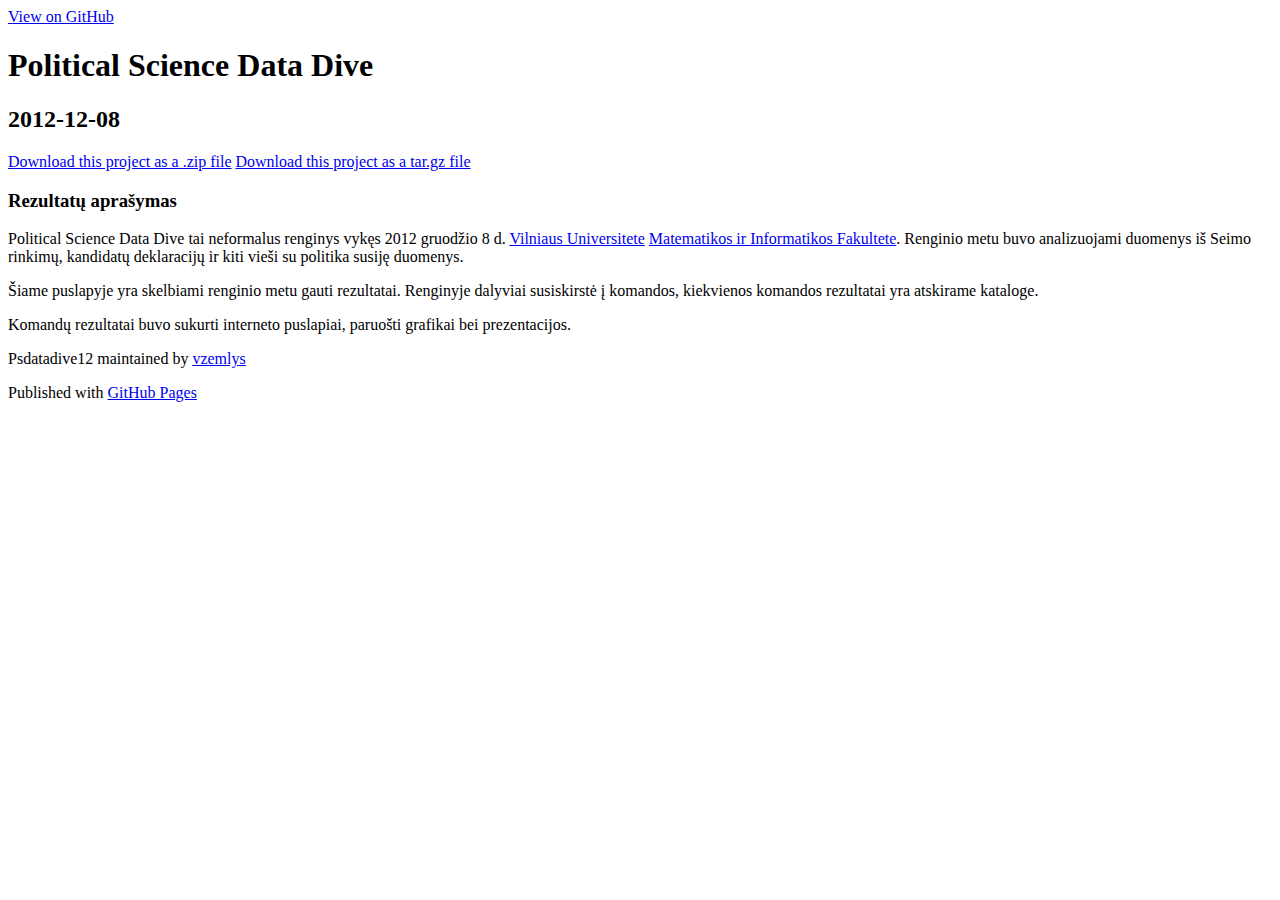
==== index.html @ fc87fc78 "Add google analytics tracking" ====
<!DOCTYPE html>
<html>

  <head>
    <meta charset='utf-8' />
    <meta http-equiv="X-UA-Compatible" content="chrome=1" />
    <meta name="description" content="Psdatadive12 : Political Science Data Dive 2012-12-08 results" />

    <link rel="stylesheet" type="text/css" media="screen" href="stylesheets/stylesheet.css">

    <title>Psdatadive12</title>
  </head>

  <body>

    <!-- HEADER -->
    <div id="header_wrap" class="outer">
        <header class="inner">
          <a id="forkme_banner" href="https://github.com/vzemlys/psdatadive12">View on GitHub</a>

          <h1 id="project_title">Political Science Data Dive </h1>
          <h2 id="project_tagline">2012-12-08</h2>

            <section id="downloads">
              <a class="zip_download_link" href="https://github.com/vzemlys/psdatadive12/zipball/master">Download this project as a .zip file</a>
              <a class="tar_download_link" href="https://github.com/vzemlys/psdatadive12/tarball/master">Download this project as a tar.gz file</a>
            </section>
        </header>
    </div>

    <!-- MAIN CONTENT -->
    <div id="main_content_wrap" class="outer">
      <section id="main_content" class="inner">
        <h3>Rezultatų aprašymas</h3>

<p>Political Science Data Dive tai neformalus renginys vykęs 2012 gruodžio 8 d. <a href="http://www.vu.lt">Vilniaus Universitete</a> <a href="http://www.mif.vu.lt">Matematikos ir Informatikos Fakultete</a>. Renginio metu buvo analizuojami duomenys iš Seimo rinkimų, kandidatų deklaracijų ir kiti vieši su politika susiję duomenys.</p>
<p>Šiame puslapyje yra skelbiami renginio metu gauti rezultatai. Renginyje dalyviai susiskirstė į komandos, kiekvienos komandos rezultatai yra atskirame kataloge.</p>
<p>Komandų rezultatai buvo sukurti interneto puslapiai, paruošti grafikai bei prezentacijos.</p>

      </section>
    </div>

    <!-- FOOTER  -->
    <div id="footer_wrap" class="outer">
      <footer class="inner">
        <p class="copyright">Psdatadive12 maintained by <a href="https://github.com/vzemlys">vzemlys</a></p>
        <p>Published with <a href="http://pages.github.com">GitHub Pages</a></p>
      </footer>
    </div>

    

</body>
<script type="text/javascript">

  var _gaq = _gaq || [];
  _gaq.push(['_setAccount', 'UA-31889881-3']);
  _gaq.push(['_trackPageview']);

  (function() {
    var ga = document.createElement('script'); ga.type = 'text/javascript'; ga.async = true;
    ga.src = ('https:' == document.location.protocol ? 'https://ssl' : 'http://www') + '.google-analytics.com/ga.js';
    var s = document.getElementsByTagName('script')[0]; s.parentNode.insertBefore(ga, s);
  })();

</script>

</html>
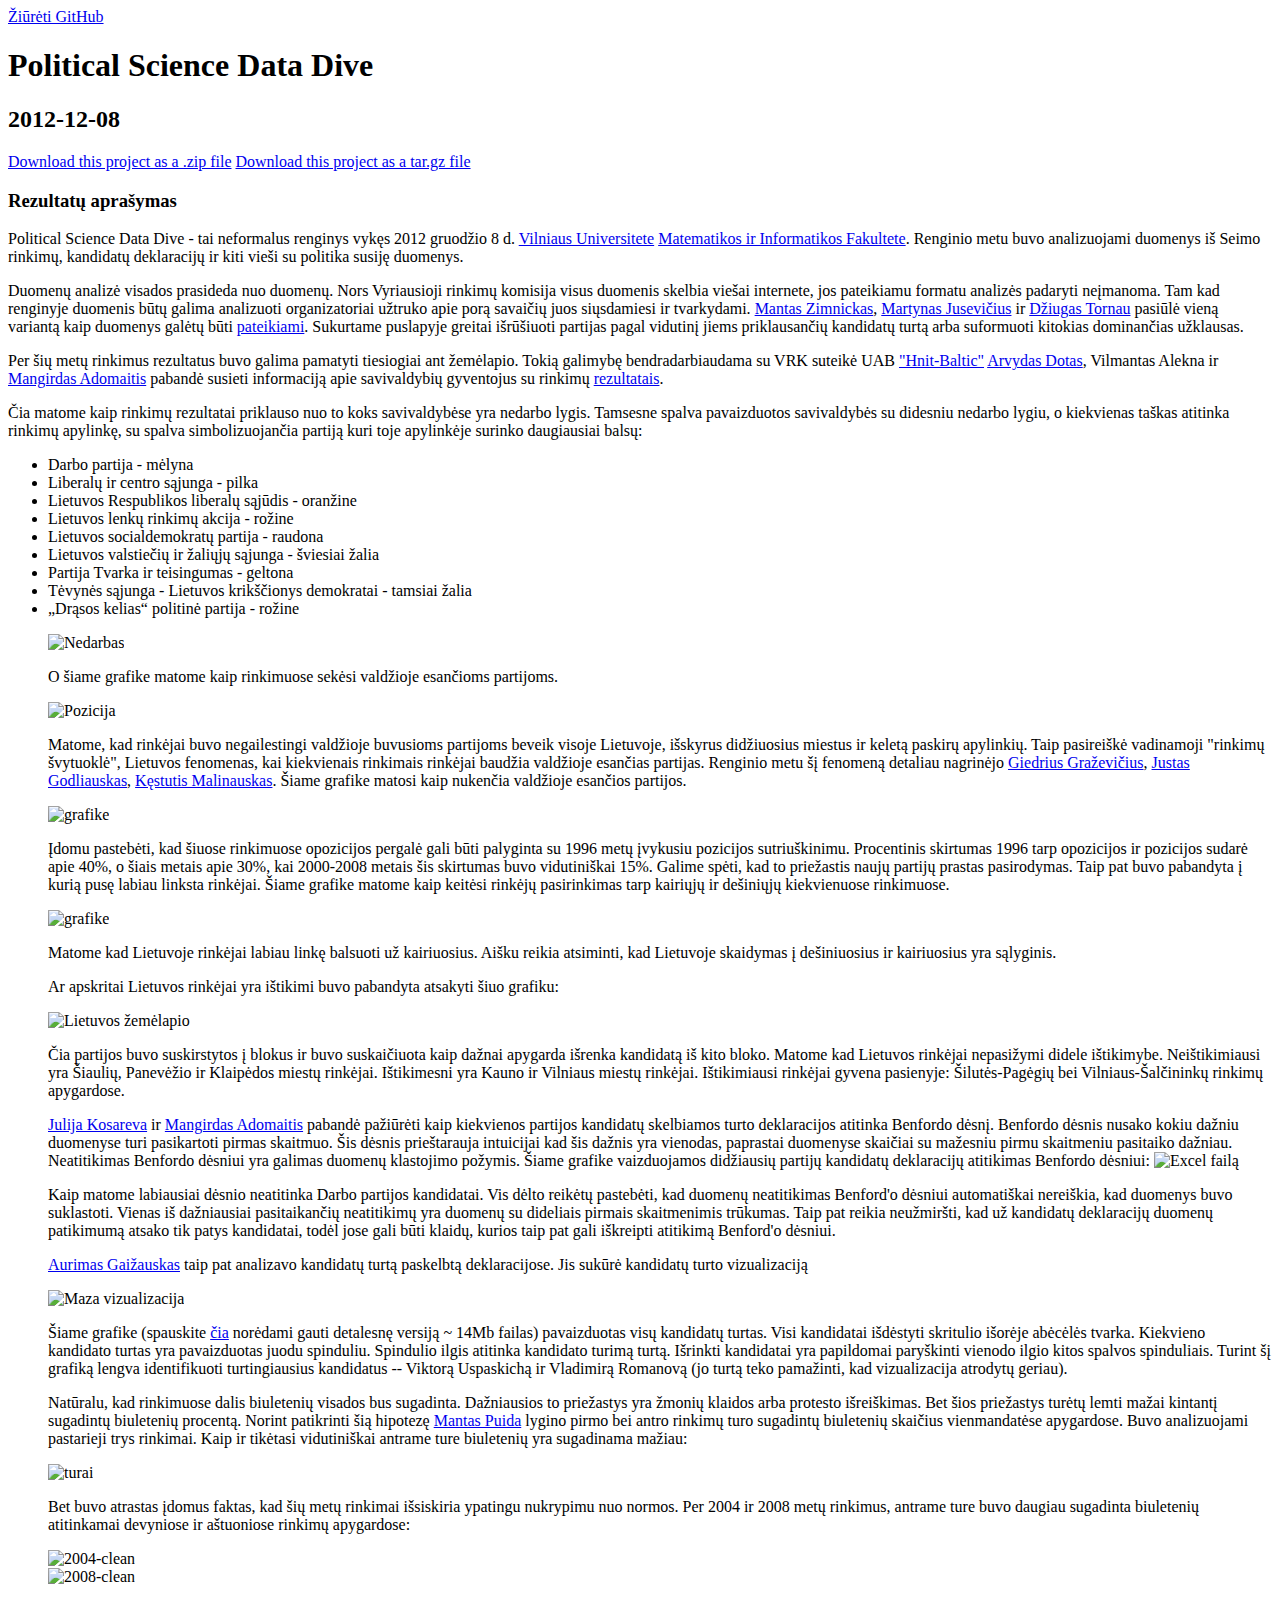
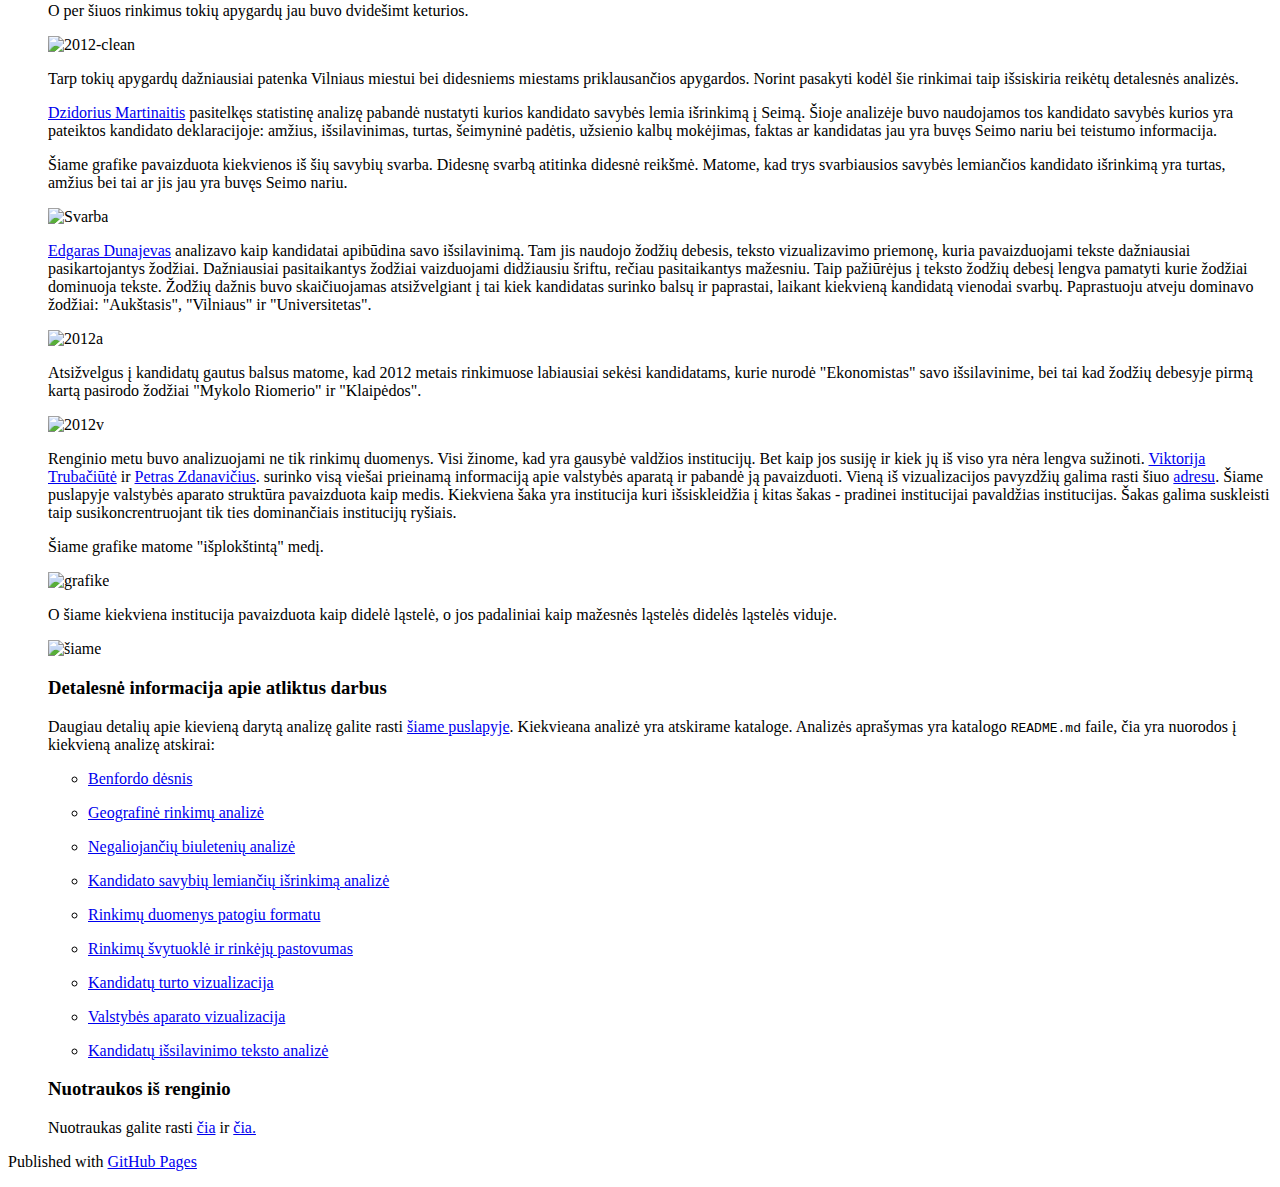
==== commit a63f4be3: "Fix link" ====
--- a/index.html
+++ b/index.html
@@ -1,67 +1,278 @@
-<!DOCTYPE html>
-<html>
-
-  <head>
-    <meta charset='utf-8' />
-    <meta http-equiv="X-UA-Compatible" content="chrome=1" />
-    <meta name="description" content="Psdatadive12 : Political Science Data Dive 2012-12-08 results" />
-
-    <link rel="stylesheet" type="text/css" media="screen" href="stylesheets/stylesheet.css">
-
-    <title>Psdatadive12</title>
-  </head>
+<!DOCTYPE html> <html>
+
+  <head> <meta charset='utf-8' /> <meta http-equiv="X-UA-Compatible"
+      content="chrome=1" /> <meta name="description" content="Psdatadive12 :
+      Political Science Data Dive 2012-12-08 results" />
+
+    <link rel="stylesheet" type="text/css" media="screen"
+    href="stylesheets/stylesheet.css">
+
+    <title>Psdatadive12</title> </head>
 
   <body>
 
-    <!-- HEADER -->
-    <div id="header_wrap" class="outer">
-        <header class="inner">
-          <a id="forkme_banner" href="https://github.com/vzemlys/psdatadive12">View on GitHub</a>
-
-          <h1 id="project_title">Political Science Data Dive </h1>
-          <h2 id="project_tagline">2012-12-08</h2>
-
-            <section id="downloads">
-              <a class="zip_download_link" href="https://github.com/vzemlys/psdatadive12/zipball/master">Download this project as a .zip file</a>
-              <a class="tar_download_link" href="https://github.com/vzemlys/psdatadive12/tarball/master">Download this project as a tar.gz file</a>
-            </section>
-        </header>
-    </div>
-
-    <!-- MAIN CONTENT -->
-    <div id="main_content_wrap" class="outer">
-      <section id="main_content" class="inner">
-        <h3>Rezultatų aprašymas</h3>
-
-<p>Political Science Data Dive tai neformalus renginys vykęs 2012 gruodžio 8 d. <a href="http://www.vu.lt">Vilniaus Universitete</a> <a href="http://www.mif.vu.lt">Matematikos ir Informatikos Fakultete</a>. Renginio metu buvo analizuojami duomenys iš Seimo rinkimų, kandidatų deklaracijų ir kiti vieši su politika susiję duomenys.</p>
-<p>Šiame puslapyje yra skelbiami renginio metu gauti rezultatai. Renginyje dalyviai susiskirstė į komandos, kiekvienos komandos rezultatai yra atskirame kataloge.</p>
-<p>Komandų rezultatai buvo sukurti interneto puslapiai, paruošti grafikai bei prezentacijos.</p>
-
-      </section>
-    </div>
-
-    <!-- FOOTER  -->
-    <div id="footer_wrap" class="outer">
-      <footer class="inner">
-        <p class="copyright">Psdatadive12 maintained by <a href="https://github.com/vzemlys">vzemlys</a></p>
-        <p>Published with <a href="http://pages.github.com">GitHub Pages</a></p>
-      </footer>
-    </div>
+    <!-- HEADER --> <div id="header_wrap" class="outer"> <header class="inner">
+	<a id="forkme_banner"
+	    href="https://github.com/vzemlys/psdatadive12">Žiūrėti GitHub</a>
+
+	  <h1 id="project_title">Political Science Data Dive </h1> <h2
+	      id="project_tagline">2012-12-08</h2>
+
+	    <section id="downloads"> <a class="zip_download_link"
+		href="https://github.com/vzemlys/psdatadive12/zipball/master">Download
+		this project as a .zip file</a> <a class="tar_download_link"
+		href="https://github.com/vzemlys/psdatadive12/tarball/master">Download
+		this project as a tar.gz file</a> </section>
+	</header> </div>
+
+    <!-- MAIN CONTENT --> <div id="main_content_wrap" class="outer"> <section
+	id="main_content" class="inner"> <h3>Rezultatų aprašymas</h3>
+<p>Political Science Data Dive - tai neformalus renginys vykęs 2012 gruodžio 8
+d. <a href="http://www.vu.lt">Vilniaus Universitete</a> <a
+    href="http://www.mif.vu.lt">Matematikos ir Informatikos Fakultete</a>.
+Renginio metu buvo analizuojami duomenys iš Seimo rinkimų, kandidatų deklaracijų
+ir kiti vieši su politika susiję duomenys.</p> 
+
+<p>Duomenų analizė visados
+prasideda nuo duomenų. Nors Vyriausioji rinkimų komisija visus duomenis skelbia
+viešai internete, jos pateikiamu formatu analizės padaryti neįmanoma. Tam kad
+renginyje duomenis būtų galima analizuoti organizatoriai užtruko apie porą
+savaičių juos siųsdamiesi ir tvarkydami. <a
+    href="http://www.linkedin.com/pub/mantas-zimnickas/7/a23/21a">Mantas
+    Zimnickas</a>, <a
+    href="http://www.linkedin.com/profile/view?id=7084079&amp;locale=en_US&amp;trk=tyah2">Martynas
+    Jusevičius</a> ir <a
+    href="http://www.linkedin.com/profile/view?id=22489224&amp;authType=NAME_SEARCH&amp;authToken=CsZP&amp;locale=en_US&amp;srchid=cda1f5b3-9ffa-4abd-9e24-1cab0cd4067d-0&amp;srchindex=1&amp;srchtotal=1&amp;goback=%2Efps_PBCK_D%C5%BEiugas+Tornau_*1_*1_*1_*1_*1_*1_*2_*1_Y_*1_*1_*1_false_1_R_*1_*51_*1_*51_true_*2_*2_*2_*2_*2_*2_*2_*2_*2_*2_*2_*2_*2_*2_*2_*2_*2_*2_*2_*2_*2&amp;pvs=ps&amp;trk=pp_profile_name_link">Džiugas
+    Tornau</a> pasiūlė vieną variantą kaip duomenys galėtų būti <a
+    href="http://dydra.com/graphity/lithuanian-politics">pateikiami</a>.
+Sukurtame puslapyje greitai išrūšiuoti partijas pagal vidutinį
+jiems priklausančių kandidatų turtą arba suformuoti kitokias dominančias
+užklausas.</p>
+
+<p>Per šių metų rinkimus rezultatus buvo galima pamatyti tiesiogiai ant
+žemėlapio. Tokią galimybę bendradarbiaudama su VRK suteikė UAB <a
+    href="http://www.hnit-baltic.lt/">&quot;Hnit-Baltic&quot;</a> <a
+    href="http://www.linkedin.com/profile/view?id=8829220&amp;authType=NAME_SEARCH&amp;authToken=uxyl&amp;locale=en_US&amp;srchid=03a6068e-9582-4de1-a216-863c7b4d28c3-0&amp;srchindex=1&amp;srchtotal=1&amp;goback=%2Efps_PBCK_arvydas+dotas_*1_*1_*1_*1_*1_*1_*2_*1_Y_*1_*1_*1_false_1_R_*1_*51_*1_*51_true_*2_*2_*2_*2_*2_*2_*2_*2_*2_*2_*2_*2_*2_*2_*2_*2_*2_*2_*2_*2_*2&amp;pvs=ps&amp;trk=pp_profile_name_link">Arvydas
+    Dotas</a>, Vilmantas Alekna ir <a
+    href="https://plus.google.com/104555059331096125594/posts">Mangirdas
+    Adomaitis</a> pabandė susieti informaciją apie savivaldybių gyventojus su
+rinkimų <a
+    href="http://vrk.maps.arcgis.com/home/webmap/viewer.html?webmap=978e3a37e1374b6c95f0bb9f2c21aa73">rezultatais</a>.</p>
+<p>Čia matome kaip rinkimų rezultatai priklauso nuo to koks savivaldybėse yra
+nedarbo lygis. Tamsesne spalva pavaizduotos savivaldybės su didesniu nedarbo
+lygiu, o kiekvienas taškas atitinka rinkimų apylinkę, su spalva simbolizuojančia
+partiją kuri toje apylinkėje surinko daugiausiai balsų:</p>
+
+<p><ul>
+    <li> Darbo partija - mėlyna</li>
+    <li> Liberalų ir centro sąjunga - pilka </li>
+    <li> Lietuvos Respublikos liberalų sąjūdis - oranžine</li>
+    <li> Lietuvos lenkų rinkimų akcija - rožine</li>
+    <li> Lietuvos socialdemokratų partija - raudona </li>
+    <li> Lietuvos valstiečių ir žaliųjų sąjunga - šviesiai žalia</li>
+    <li> Partija Tvarka ir teisingumas - geltona</li>
+    <li> Tėvynės sąjunga - Lietuvos krikščionys demokratai - tamsiai žalia </li>
+    <li> „Drąsos kelias“ politinė partija - rožine</li>
+</p>
+
+
+<div class="figure">
+    <img
+    src="https://github.com/vzemlys/psdatadive12/raw/master/Geo/Nedarbas.png"
+    alt="Nedarbas" /></div> <p>O šiame grafike matome kaip rinkimuose sekėsi
+valdžioje esančioms partijoms.</p> <div class="figure"> <img
+    src="https://github.com/vzemlys/psdatadive12/raw/master/Geo/Pozicija.png"
+    alt="Pozicija" /></div> <p>Matome, kad rinkėjai buvo negailestingi valdžioje
+buvusioms partijoms beveik visoje Lietuvoje, išskyrus didžiuosius miestus ir
+keletą paskirų apylinkių. Taip pasireiškė vadinamoji &quot;rinkimų
+švytuoklė&quot;, Lietuvos fenomenas, kai kiekvienais rinkimais rinkėjai baudžia
+valdžioje esančias partijas. Renginio metu šį fenomeną detaliau nagrinėjo <a
+    href="http://www.linkedin.com/profile/view?id=155808034&amp;authType=NAME_SEARCH&amp;authToken=uEiu&amp;locale=en_US&amp;srchid=b9a4405d-bc57-4800-84a8-2ba9a5a442e9-0&amp;srchindex=1&amp;srchtotal=1&amp;goback=%2Efps_PBCK_giedrius+gra%C5%BEevi%C4%8Dius_*1_*1_*1_*1_*1_*1_*2_*1_Y_*1_*1_*1_false_1_R_*1_*51_*1_*51_true_*2_*2_*2_*2_*2_*2_*2_*2_*2_*2_*2_*2_*2_*2_*2_*2_*2_*2_*2_*2_*2&amp;pvs=ps&amp;trk=pp_profile_name_link">Giedrius
+    Graževičius</a>, <a
+    href="https://www.linkedin.com/in/justasgodliauskas">Justas Godliauskas</a>,
+<a
+    href="http://www.linkedin.com/profile/view?id=12384701&amp;authType=NAME_SEARCH&amp;authToken=S1Vd&amp;locale=en_US&amp;srchid=9821a6d6-86b1-4896-b58f-3e870f1abe33-0&amp;srchindex=1&amp;srchtotal=1&amp;goback=%2Efps_PBCK_k%C4%99stutis+malinauskas_*1_*1_*1_*1_*1_*1_*2_*1_Y_*1_*1_*1_false_1_R_*1_*51_*1_*51_true_*2_*2_*2_*2_*2_*2_*2_*2_*2_*2_*2_*2_*2_*2_*2_*2_*2_*2_*2_*2_*2&amp;pvs=ps&amp;trk=pp_profile_name_link">Kęstutis
+    Malinauskas</a>. Šiame grafike matosi kaip nukenčia valdžioje esančios
+partijos.</p> <div class="figure"> <img
+    src="https://github.com/vzemlys/psdatadive12/raw/master/Svytuokle/balsavimas_uz_pozicija_opozicija.png"
+    alt="grafike" /></div> <p>Įdomu pastebėti, kad šiuose rinkimuose opozicijos
+pergalė gali būti palyginta su 1996 metų įvykusiu pozicijos sutriuškinimu.
+Procentinis skirtumas 1996 tarp opozicijos ir pozicijos sudarė apie 40%, o šiais
+metais apie 30%, kai 2000-2008 metais šis skirtumas buvo vidutiniškai 15%.
+Galime spėti, kad to priežastis naujų partijų prastas pasirodymas. Taip pat buvo
+pabandyta į kurią pusę labiau linksta rinkėjai. Šiame grafike matome kaip
+keitėsi rinkėjų pasirinkimas tarp kairiųjų ir dešiniųjų kiekvienuose
+rinkimuose.</p> <div class="figure"> <img
+    src="https://github.com/vzemlys/psdatadive12/raw/master/Svytuokle/svytuokle.jpg"
+    alt="grafike" /></div> <p>Matome kad Lietuvoje rinkėjai labiau linkę
+balsuoti už kairiuosius. Aišku reikia atsiminti, kad Lietuvoje skaidymas į
+dešiniuosius ir kairiuosius yra sąlyginis.</p> <p>Ar apskritai Lietuvos rinkėjai
+yra ištikimi buvo pabandyta atsakyti šiuo grafiku:</p> <p><img
+src="https://github.com/vzemlys/psdatadive12/raw/master/Svytuokle/rinkeju-istikimumas.png"
+alt="Lietuvos žemėlapio" /></p> <p>Čia partijos buvo suskirstytos į blokus ir
+buvo suskaičiuota kaip dažnai apygarda išrenka kandidatą iš kito bloko. Matome
+kad Lietuvos rinkėjai nepasižymi didele ištikimybe. Neištikimiausi yra Šiaulių,
+Panevėžio ir Klaipėdos miestų rinkėjai. Ištikimesni yra Kauno ir Vilniaus miestų
+rinkėjai. Ištikimiausi rinkėjai gyvena pasienyje: Šilutės-Pagėgių bei
+Vilniaus-Šalčininkų rinkimų apygardose.</p> 
+
+<p><a
+    href="http://www.linkedin.com/profile/view?id=49651719&amp;authType=NAME_SEARCH&amp;authToken=MgrQ&amp;locale=en_US&amp;srchid=a656338e-797f-4da0-be30-075e07581e23-0&amp;srchindex=1&amp;srchtotal=1&amp;goback=%2Efps_PBCK_julija+kosareva_*1_*1_*1_*1_*1_*1_*2_*1_Y_*1_*1_*1_false_1_R_*1_*51_*1_*51_true_*2_*2_*2_*2_*2_*2_*2_*2_*2_*2_*2_*2_*2_*2_*2_*2_*2_*2_*2_*2_*2&amp;pvs=ps&amp;trk=pp_profile_name_link">Julija
+    Kosareva</a> ir <a
+    href="https://plus.google.com/104555059331096125594/posts">Mangirdas
+    Adomaitis</a> pabandė pažiūrėti kaip kiekvienos partijos kandidatų
+skelbiamos turto deklaracijos atitinka Benfordo dėsnį. Benfordo dėsnis nusako
+kokiu dažniu duomenyse turi pasikartoti pirmas skaitmuo. Šis dėsnis prieštarauja
+intuicijai kad šis dažnis yra vienodas, paprastai duomenyse skaičiai su mažesniu
+pirmu skaitmeniu pasitaiko dažniau. Neatitikimas Benfordo dėsniui yra galimas
+duomenų klastojimo požymis. Šiame grafike vaizduojamos didžiausių partijų
+kandidatų deklaracijų atitikimas Benfordo dėsniui: <img
+src="https://github.com/vzemlys/psdatadive12/raw/master/Benford/TurtasBenford.jpg"
+alt="Excel failą" /></p> <p>Kaip matome labiausiai dėsnio neatitinka Darbo
+partijos kandidatai. Vis dėlto reikėtų pastebėti, kad duomenų neatitikimas
+Benford'o dėsniui automatiškai nereiškia, kad duomenys buvo suklastoti. Vienas
+iš dažniausiai pasitaikančių neatitikimų yra duomenų su dideliais pirmais
+skaitmenimis trūkumas. Taip pat reikia neužmiršti, kad už kandidatų deklaracijų
+duomenų patikimumą atsako tik patys kandidatai, todėl jose gali būti klaidų,
+kurios taip pat gali iškreipti atitikimą Benford'o dėsniui.</p> <p><a
+    href="http://www.linkedin.com/in/gaizauskas">Aurimas Gaižauskas</a> taip pat
+analizavo kandidatų turtą paskelbtą deklaracijose. Jis sukūrė kandidatų turto
+vizualizaciją</p> <div class="figure"> <img
+    src="https://github.com/vzemlys/psdatadive12/raw/master/Turtas/turtinis_kandidatu_pasiskirstymas.jpg"
+    alt="Maza vizualizacija" /></div> <p>Šiame grafike (spauskite <a
+    href="https://github.com/vzemlys/psdatadive12/raw/master/Turtas/turtinis_kandidatu_pasiskirstymas-didelis.jpg">čia</a>
+norėdami gauti detalesnę versiją ~ 14Mb failas) pavaizduotas visų kandidatų
+turtas. Visi kandidatai išdėstyti skritulio išorėje abėcėlės tvarka. Kiekvieno
+kandidato turtas yra pavaizduotas juodu spinduliu. Spindulio ilgis atitinka
+kandidato turimą turtą. Išrinkti kandidatai yra papildomai paryškinti vienodo
+ilgio kitos spalvos spinduliais. Turint šį grafiką lengva identifikuoti
+turtingiausius kandidatus -- Viktorą Uspaskichą ir Vladimirą Romanovą (jo turtą
+teko pamažinti, kad vizualizacija atrodytų geriau).</p>
+
+<p>Natūralu, kad
+rinkimuose dalis biuletenių visados bus sugadinta. Dažniausios to priežastys yra
+žmonių klaidos arba protesto išreiškimas. Bet šios priežastys turėtų lemti mažai
+kintantį sugadintų biuletenių procentą. Norint patikrinti šią hipotezę <a
+    href="http://www.linkedin.com/profile/view?id=2494654&amp;locale=en_US&amp;trk=tyah">Mantas
+    Puida</a> lygino pirmo bei antro rinkimų turo sugadintų biuletenių skaičius
+vienmandatėse apygardose. Buvo analizuojami pastarieji trys rinkimai. Kaip ir
+tikėtasi vidutiniškai antrame ture biuletenių yra sugadinama mažiau:</p> <div
+    class="figure"> <img
+    src="https://github.com/vzemlys/psdatadive12/raw/master/Negaliojantys/turai.png"
+    alt="turai" /></div> <p>Bet buvo atrastas įdomus faktas, kad šių metų
+rinkimai išsiskiria ypatingu nukrypimu nuo normos. Per 2004 ir 2008 metų
+rinkimus, antrame ture buvo daugiau sugadinta biuletenių atitinkamai devyniose
+ir aštuoniose rinkimų apygardose:</p> <div class="figure"> <img
+    src="https://github.com/vzemlys/psdatadive12/raw/master/Negaliojantys/2004_clean_kadidatai.png"
+    alt="2004-clean" /></div> <div class="figure"> <img
+    src="https://github.com/vzemlys/psdatadive12/raw/master/Negaliojantys/2008_clean_kadidatai.png"
+    alt="2008-clean" /></div> <p>O per šiuos rinkimus tokių apygardų jau buvo
+dvidešimt keturios.</p> <div class="figure"> <img
+    src="https://github.com/vzemlys/psdatadive12/raw/master/Negaliojantys/2012_clean_kadidatai.png"
+    alt="2012-clean" /></div> <p>Tarp tokių apygardų dažniausiai patenka
+Vilniaus miestui bei didesniems miestams priklausančios apygardos. Norint
+pasakyti kodėl šie rinkimai taip išsiskiria reikėtų detalesnės analizės.</p>
+<p><a
+    href="http://www.linkedin.com/profile/view?id=9270830&amp;locale=en_US&amp;trk=tyah">Dzidorius
+    Martinaitis</a> pasitelkęs statistinę analizę pabandė nustatyti kurios
+kandidato savybės lemia išrinkimą į Seimą. Šioje analizėje buvo naudojamos tos
+kandidato savybės kurios yra pateiktos kandidato deklaracijoje: amžius,
+išsilavinimas, turtas, šeimyninė padėtis, užsienio kalbų mokėjimas, faktas ar
+kandidatas jau yra buvęs Seimo nariu bei teistumo informacija.</p> <p>Šiame
+grafike pavaizduota kiekvienos iš šių savybių svarba. Didesnę svarbą atitinka
+didesnė reikšmė. Matome, kad trys svarbiausios savybės lemiančios kandidato
+išrinkimą yra turtas, amžius bei tai ar jis jau yra buvęs Seimo nariu.</p> <div class="figure"> <img
+    src="https://github.com/vzemlys/psdatadive12/raw/master/Savybes/savybes.png"
+    alt="Svarba" /></div> <p><a
+    href="http://lt.linkedin.com/pub/edgaras-dunajevas/61/a74/96">Edgaras
+    Dunajevas</a> analizavo kaip kandidatai apibūdina savo išsilavinimą. Tam jis
+naudojo žodžių debesis, teksto vizualizavimo priemonę, kuria pavaizduojami
+tekste dažniausiai pasikartojantys žodžiai. Dažniausiai pasitaikantys žodžiai
+vaizduojami didžiausiu šriftu, rečiau pasitaikantys mažesniu. Taip pažiūrėjus į
+teksto žodžių debesį lengva pamatyti kurie žodžiai dominuoja tekste. Žodžių
+dažnis buvo skaičiuojamas atsižvelgiant į tai kiek kandidatas surinko balsų ir
+paprastai, laikant kiekvieną kandidatą vienodai svarbų. Paprastuoju atveju
+dominavo žodžiai: &quot;Aukštasis&quot;, &quot;Vilniaus&quot; ir
+&quot;Universitetas&quot;.</p> <div class="figure"> <img
+    src="https://raw.github.com/vzemlys/psdatadive12/master/Wordcloud/2012wca.png"
+    alt="2012a" /></div>
+<p>Atsižvelgus į kandidatų gautus balsus matome, kad 2012 metais rinkimuose
+labiausiai sekėsi kandidatams, kurie nurodė &quot;Ekonomistas&quot; savo
+išsilavinime, bei tai kad žodžių debesyje pirmą kartą pasirodo žodžiai
+&quot;Mykolo Riomerio&quot; ir &quot;Klaipėdos&quot;.</p> <div class="figure">
+    <img
+    src="https://raw.github.com/vzemlys/psdatadive12/master/Wordcloud/2012wcv.png"
+    alt="2012v" /></div> <p>Renginio metu buvo analizuojami ne tik rinkimų
+duomenys. Visi žinome, kad yra gausybė valdžios institucijų. Bet kaip jos susiję
+ir kiek jų iš viso yra nėra lengva sužinoti. <a
+    href="http://www.linkedin.com/profile/view?id=6220615&amp;locale=en_US&amp;trk=tyah2">Viktorija
+    Trubačiūtė</a> ir <a href="http://petraszd.com/">Petras Zdanavičius</a>.
+surinko visą viešai prieinamą informaciją apie valstybės aparatą ir pabandė ją
+pavaizduoti. Vieną iš vizualizacijos pavyzdžių galima rasti šiuo <a
+    href="http://pd12.petraszd.com">adresu</a>. Šiame puslapyje valstybės
+aparato struktūra pavaizduota kaip medis. Kiekviena šaka yra institucija kuri
+išsiskleidžia į kitas šakas - pradinei institucijai pavaldžias institucijas.
+Šakas galima suskleisti taip susikoncrentruojant tik ties dominančiais
+institucijų ryšiais.</p> <p>Šiame grafike matome &quot;išplokštintą&quot;
+medį.</p> <div class="figure"> <img
+    src="https://github.com/vzemlys/psdatadive12/raw/master/Valstybe/Screen%20Shot%202012-12-09%20at%2011.31.37%20AM.png"
+    alt="grafike" /></div> <p>O šiame kiekviena institucija pavaizduota kaip
+didelė ląstelė, o jos padaliniai kaip mažesnės ląstelės didelės ląstelės
+viduje.</p> <div class="figure"> <img
+    src="https://github.com/vzemlys/psdatadive12/raw/master/Valstybe/Screen%20Shot%202012-12-09%20at%2011.32.12%20AM.png"
+    alt="šiame" /></div>
+
+<h3>Detalesnė informacija apie atliktus darbus</h3> <p>Daugiau detalių apie
+kievieną darytą analizę galite rasti <a
+    href="http://github.com/vzemlys/psdatative12">šiame puslapyje</a>.
+Kiekvieana analizė yra atskirame kataloge. Analizės aprašymas yra katalogo
+<code>README.md</code> faile, čia yra nuorodos į kiekvieną analizę
+atskirai:</p> <ul> <li><p><a
+	href="https://github.com/vzemlys/psdatadive12/tree/master/Benford">Benfordo
+	dėsnis</a></p></li> <li><p><a
+	href="https://github.com/vzemlys/psdatadive12/tree/master/Geo">Geografinė
+	rinkimų analizė</a></p></li> <li><p><a
+	href="https://github.com/vzemlys/psdatadive12/tree/master/Negaliojantys">Negaliojančių
+	biuletenių analizė</a></p></li> <li><p><a
+	href="https://github.com/vzemlys/psdatadive12/tree/master/Savybes">Kandidato
+	savybių lemiančių išrinkimą analizė</a></p></li> <li><p><a
+	href="https://github.com/vzemlys/psdatadive12/tree/master/SPARQL">Rinkimų
+	duomenys patogiu formatu</a></p></li> <li><p><a
+	href="https://github.com/vzemlys/psdatadive12/tree/master/Svytuokle">Rinkimų
+	švytuoklė ir rinkėjų pastovumas</a></p></li> <li><p><a
+	href="https://github.com/vzemlys/psdatadive12/tree/master/Turtas">Kandidatų
+	turto vizualizacija</a></p></li> <li><p><a
+	href="https://github.com/vzemlys/psdatadive12/tree/master/Valstybe">Valstybės
+	aparato vizualizacija</a></p></li> <li><p><a
+	href="https://github.com/vzemlys/psdatadive12/tree/master/Wordcloud">Kandidatų
+	išsilavinimo teksto analizė</a></p></li> </ul>
+
+<h3>Nuotraukos iš renginio</h3>
+
+Nuotraukas galite rasti <a
+    href="http://events.sielojramu.org/thumbnails.php?album=190">čia</a> ir
+<a href="http://www.facebook.com/media/set/?set=a.10151552720462004.593643.599747003&type=1&l=1b937d2c35">čia.</a>
+</section> </div>
+
+    <!-- FOOTER  --> <div id="footer_wrap" class="outer"> <footer
+	class="inner">
+     <!--   <p class="copyright">Psdatadive12 maintained by <a
+	 href="https://github.com/vzemlys">vzemlys</a></p>--> <p>Published with
+     <a href="http://pages.github.com">GitHub Pages</a></p> </footer> </div>
 
     
 
-</body>
-<script type="text/javascript">
-
-  var _gaq = _gaq || [];
-  _gaq.push(['_setAccount', 'UA-31889881-3']);
+</body> <script type="text/javascript">
+
+  var _gaq = _gaq || []; _gaq.push(['_setAccount', 'UA-31889881-3']);
   _gaq.push(['_trackPageview']);
 
-  (function() {
-    var ga = document.createElement('script'); ga.type = 'text/javascript'; ga.async = true;
-    ga.src = ('https:' == document.location.protocol ? 'https://ssl' : 'http://www') + '.google-analytics.com/ga.js';
-    var s = document.getElementsByTagName('script')[0]; s.parentNode.insertBefore(ga, s);
-  })();
+  (function() { var ga = document.createElement('script'); ga.type =
+   'text/javascript'; ga.async = true; ga.src = ('https:' ==
+       document.location.protocol ? 'https://ssl' : 'http://www') +
+   '.google-analytics.com/ga.js'; var s =
+   document.getElementsByTagName('script')[0]; s.parentNode.insertBefore(ga,
+       s); })();
 
 </script>
 
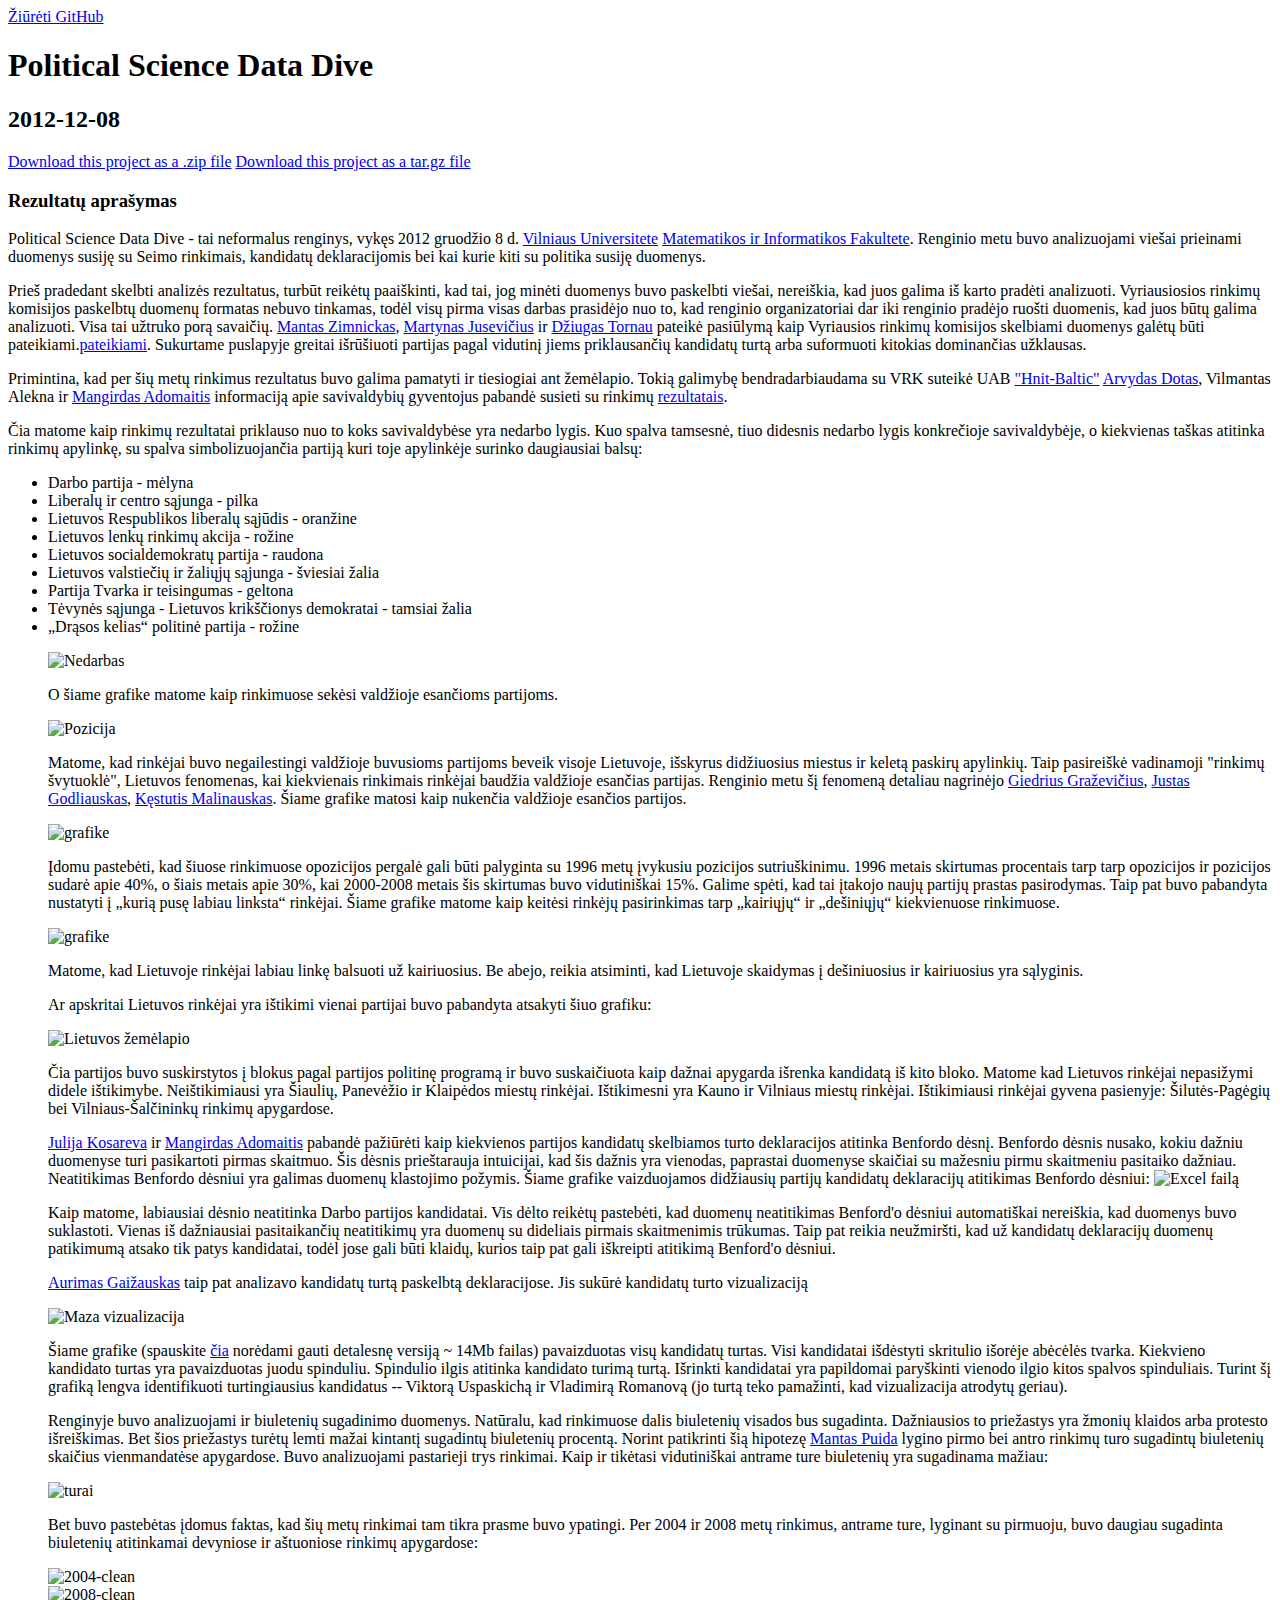
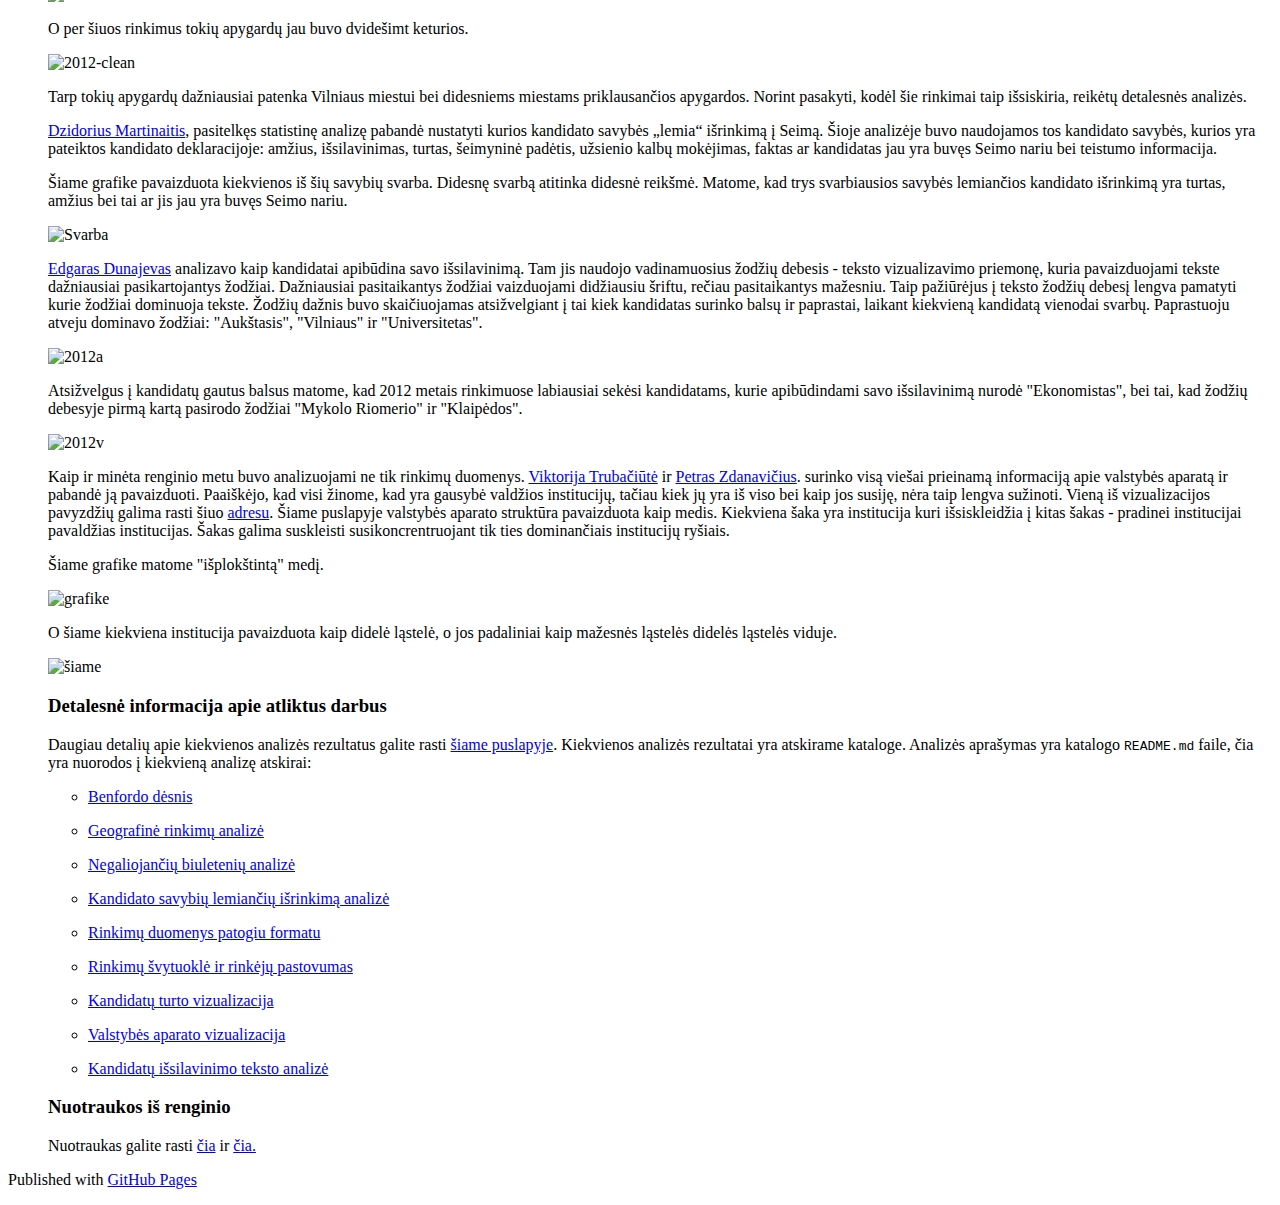
==== commit a6b919fd: "Corrections from the proof reader (my sister)" ====
--- a/index.html
+++ b/index.html
@@ -27,40 +27,41 @@
 
     <!-- MAIN CONTENT --> <div id="main_content_wrap" class="outer"> <section
 	id="main_content" class="inner"> <h3>Rezultatų aprašymas</h3>
-<p>Political Science Data Dive - tai neformalus renginys vykęs 2012 gruodžio 8
+<p>Political Science Data Dive - tai neformalus renginys, vykęs 2012 gruodžio 8
 d. <a href="http://www.vu.lt">Vilniaus Universitete</a> <a
     href="http://www.mif.vu.lt">Matematikos ir Informatikos Fakultete</a>.
-Renginio metu buvo analizuojami duomenys iš Seimo rinkimų, kandidatų deklaracijų
-ir kiti vieši su politika susiję duomenys.</p> 
-
-<p>Duomenų analizė visados
-prasideda nuo duomenų. Nors Vyriausioji rinkimų komisija visus duomenis skelbia
-viešai internete, jos pateikiamu formatu analizės padaryti neįmanoma. Tam kad
-renginyje duomenis būtų galima analizuoti organizatoriai užtruko apie porą
-savaičių juos siųsdamiesi ir tvarkydami. <a
+Renginio metu buvo analizuojami viešai prieinami duomenys susiję su Seimo
+rinkimais, kandidatų deklaracijomis bei kai kurie kiti su politika susiję duomenys.</p> 
+
+<p>Prieš pradedant skelbti analizės rezultatus, turbūt reikėtų paaiškinti, kad
+tai, jog minėti duomenys buvo paskelbti viešai, nereiškia, kad juos galima iš
+karto pradėti analizuoti. Vyriausiosios rinkimų komisijos paskelbtų duomenų
+formatas nebuvo tinkamas, todėl visų pirma visas darbas prasidėjo nuo to, kad
+renginio organizatoriai dar iki renginio pradėjo ruošti duomenis, kad juos būtų
+galima analizuoti. Visa tai užtruko porą savaičių. <a
     href="http://www.linkedin.com/pub/mantas-zimnickas/7/a23/21a">Mantas
     Zimnickas</a>, <a
     href="http://www.linkedin.com/profile/view?id=7084079&amp;locale=en_US&amp;trk=tyah2">Martynas
     Jusevičius</a> ir <a
     href="http://www.linkedin.com/profile/view?id=22489224&amp;authType=NAME_SEARCH&amp;authToken=CsZP&amp;locale=en_US&amp;srchid=cda1f5b3-9ffa-4abd-9e24-1cab0cd4067d-0&amp;srchindex=1&amp;srchtotal=1&amp;goback=%2Efps_PBCK_D%C5%BEiugas+Tornau_*1_*1_*1_*1_*1_*1_*2_*1_Y_*1_*1_*1_false_1_R_*1_*51_*1_*51_true_*2_*2_*2_*2_*2_*2_*2_*2_*2_*2_*2_*2_*2_*2_*2_*2_*2_*2_*2_*2_*2&amp;pvs=ps&amp;trk=pp_profile_name_link">Džiugas
-    Tornau</a> pasiūlė vieną variantą kaip duomenys galėtų būti <a
+    Tornau</a> pateikė pasiūlymą kaip Vyriausios rinkimų komisijos skelbiami duomenys galėtų būti pateikiami.<a
     href="http://dydra.com/graphity/lithuanian-politics">pateikiami</a>.
 Sukurtame puslapyje greitai išrūšiuoti partijas pagal vidutinį
 jiems priklausančių kandidatų turtą arba suformuoti kitokias dominančias
 užklausas.</p>
 
-<p>Per šių metų rinkimus rezultatus buvo galima pamatyti tiesiogiai ant
+<p>Primintina, kad per šių metų rinkimus rezultatus buvo galima pamatyti ir tiesiogiai ant
 žemėlapio. Tokią galimybę bendradarbiaudama su VRK suteikė UAB <a
     href="http://www.hnit-baltic.lt/">&quot;Hnit-Baltic&quot;</a> <a
     href="http://www.linkedin.com/profile/view?id=8829220&amp;authType=NAME_SEARCH&amp;authToken=uxyl&amp;locale=en_US&amp;srchid=03a6068e-9582-4de1-a216-863c7b4d28c3-0&amp;srchindex=1&amp;srchtotal=1&amp;goback=%2Efps_PBCK_arvydas+dotas_*1_*1_*1_*1_*1_*1_*2_*1_Y_*1_*1_*1_false_1_R_*1_*51_*1_*51_true_*2_*2_*2_*2_*2_*2_*2_*2_*2_*2_*2_*2_*2_*2_*2_*2_*2_*2_*2_*2_*2&amp;pvs=ps&amp;trk=pp_profile_name_link">Arvydas
     Dotas</a>, Vilmantas Alekna ir <a
     href="https://plus.google.com/104555059331096125594/posts">Mangirdas
-    Adomaitis</a> pabandė susieti informaciją apie savivaldybių gyventojus su
+    Adomaitis</a> informaciją apie savivaldybių gyventojus pabandė susieti su
 rinkimų <a
     href="http://vrk.maps.arcgis.com/home/webmap/viewer.html?webmap=978e3a37e1374b6c95f0bb9f2c21aa73">rezultatais</a>.</p>
 <p>Čia matome kaip rinkimų rezultatai priklauso nuo to koks savivaldybėse yra
-nedarbo lygis. Tamsesne spalva pavaizduotos savivaldybės su didesniu nedarbo
-lygiu, o kiekvienas taškas atitinka rinkimų apylinkę, su spalva simbolizuojančia
+nedarbo lygis. Kuo spalva tamsesnė, tiuo didesnis nedarbo lygis konkrečioje
+savivaldybėje, o kiekvienas taškas atitinka rinkimų apylinkę, su spalva simbolizuojančia
 partiją kuri toje apylinkėje surinko daugiausiai balsų:</p>
 
 <p><ul>
@@ -97,19 +98,21 @@
     src="https://github.com/vzemlys/psdatadive12/raw/master/Svytuokle/balsavimas_uz_pozicija_opozicija.png"
     alt="grafike" /></div> <p>Įdomu pastebėti, kad šiuose rinkimuose opozicijos
 pergalė gali būti palyginta su 1996 metų įvykusiu pozicijos sutriuškinimu.
-Procentinis skirtumas 1996 tarp opozicijos ir pozicijos sudarė apie 40%, o šiais
+1996 metais skirtumas procentais tarp tarp opozicijos ir pozicijos sudarė apie 40%, o šiais
 metais apie 30%, kai 2000-2008 metais šis skirtumas buvo vidutiniškai 15%.
-Galime spėti, kad to priežastis naujų partijų prastas pasirodymas. Taip pat buvo
-pabandyta į kurią pusę labiau linksta rinkėjai. Šiame grafike matome kaip
-keitėsi rinkėjų pasirinkimas tarp kairiųjų ir dešiniųjų kiekvienuose
+Galime spėti, kad tai įtakojo naujų partijų prastas pasirodymas. Taip pat buvo
+pabandyta nustatyti į „kurią pusę labiau linksta“ rinkėjai. Šiame grafike matome kaip
+keitėsi rinkėjų pasirinkimas tarp „kairiųjų“ ir „dešiniųjų“ kiekvienuose
 rinkimuose.</p> <div class="figure"> <img
     src="https://github.com/vzemlys/psdatadive12/raw/master/Svytuokle/svytuokle.jpg"
-    alt="grafike" /></div> <p>Matome kad Lietuvoje rinkėjai labiau linkę
-balsuoti už kairiuosius. Aišku reikia atsiminti, kad Lietuvoje skaidymas į
+    alt="grafike" /></div> 
+<p>Matome, kad Lietuvoje rinkėjai labiau linkę
+balsuoti už kairiuosius. Be abejo, reikia atsiminti, kad Lietuvoje skaidymas į
 dešiniuosius ir kairiuosius yra sąlyginis.</p> <p>Ar apskritai Lietuvos rinkėjai
-yra ištikimi buvo pabandyta atsakyti šiuo grafiku:</p> <p><img
+yra ištikimi vienai partijai buvo pabandyta atsakyti šiuo grafiku:</p> <p><img
 src="https://github.com/vzemlys/psdatadive12/raw/master/Svytuokle/rinkeju-istikimumas.png"
-alt="Lietuvos žemėlapio" /></p> <p>Čia partijos buvo suskirstytos į blokus ir
+alt="Lietuvos žemėlapio" /></p> <p>Čia partijos buvo suskirstytos į blokus pagal
+partijos politinę programą ir
 buvo suskaičiuota kaip dažnai apygarda išrenka kandidatą iš kito bloko. Matome
 kad Lietuvos rinkėjai nepasižymi didele ištikimybe. Neištikimiausi yra Šiaulių,
 Panevėžio ir Klaipėdos miestų rinkėjai. Ištikimesni yra Kauno ir Vilniaus miestų
@@ -121,14 +124,16 @@
     Kosareva</a> ir <a
     href="https://plus.google.com/104555059331096125594/posts">Mangirdas
     Adomaitis</a> pabandė pažiūrėti kaip kiekvienos partijos kandidatų
-skelbiamos turto deklaracijos atitinka Benfordo dėsnį. Benfordo dėsnis nusako
+skelbiamos turto deklaracijos atitinka Benfordo dėsnį. Benfordo dėsnis nusako,
 kokiu dažniu duomenyse turi pasikartoti pirmas skaitmuo. Šis dėsnis prieštarauja
-intuicijai kad šis dažnis yra vienodas, paprastai duomenyse skaičiai su mažesniu
+intuicijai, kad šis dažnis yra vienodas, paprastai duomenyse skaičiai su mažesniu
 pirmu skaitmeniu pasitaiko dažniau. Neatitikimas Benfordo dėsniui yra galimas
 duomenų klastojimo požymis. Šiame grafike vaizduojamos didžiausių partijų
 kandidatų deklaracijų atitikimas Benfordo dėsniui: <img
 src="https://github.com/vzemlys/psdatadive12/raw/master/Benford/TurtasBenford.jpg"
-alt="Excel failą" /></p> <p>Kaip matome labiausiai dėsnio neatitinka Darbo
+alt="Excel failą" /></p> 
+
+<p>Kaip matome, labiausiai dėsnio neatitinka Darbo
 partijos kandidatai. Vis dėlto reikėtų pastebėti, kad duomenų neatitikimas
 Benford'o dėsniui automatiškai nereiškia, kad duomenys buvo suklastoti. Vienas
 iš dažniausiai pasitaikančių neatitikimų yra duomenų su dideliais pirmais
@@ -149,7 +154,7 @@
 turtingiausius kandidatus -- Viktorą Uspaskichą ir Vladimirą Romanovą (jo turtą
 teko pamažinti, kad vizualizacija atrodytų geriau).</p>
 
-<p>Natūralu, kad
+<p>Renginyje buvo analizuojami ir biuletenių sugadinimo duomenys. Natūralu, kad
 rinkimuose dalis biuletenių visados bus sugadinta. Dažniausios to priežastys yra
 žmonių klaidos arba protesto išreiškimas. Bet šios priežastys turėtų lemti mažai
 kintantį sugadintų biuletenių procentą. Norint patikrinti šią hipotezę <a
@@ -159,9 +164,9 @@
 tikėtasi vidutiniškai antrame ture biuletenių yra sugadinama mažiau:</p> <div
     class="figure"> <img
     src="https://github.com/vzemlys/psdatadive12/raw/master/Negaliojantys/turai.png"
-    alt="turai" /></div> <p>Bet buvo atrastas įdomus faktas, kad šių metų
-rinkimai išsiskiria ypatingu nukrypimu nuo normos. Per 2004 ir 2008 metų
-rinkimus, antrame ture buvo daugiau sugadinta biuletenių atitinkamai devyniose
+    alt="turai" /></div> <p>Bet buvo pastebėtas įdomus faktas, kad šių metų
+rinkimai tam tikra prasme buvo ypatingi. Per 2004 ir 2008 metų
+rinkimus, antrame ture, lyginant su pirmuoju, buvo daugiau sugadinta biuletenių atitinkamai devyniose
 ir aštuoniose rinkimų apygardose:</p> <div class="figure"> <img
     src="https://github.com/vzemlys/psdatadive12/raw/master/Negaliojantys/2004_clean_kadidatai.png"
     alt="2004-clean" /></div> <div class="figure"> <img
@@ -171,22 +176,26 @@
     src="https://github.com/vzemlys/psdatadive12/raw/master/Negaliojantys/2012_clean_kadidatai.png"
     alt="2012-clean" /></div> <p>Tarp tokių apygardų dažniausiai patenka
 Vilniaus miestui bei didesniems miestams priklausančios apygardos. Norint
-pasakyti kodėl šie rinkimai taip išsiskiria reikėtų detalesnės analizės.</p>
+pasakyti, kodėl šie rinkimai taip išsiskiria, reikėtų detalesnės analizės.</p>
 <p><a
     href="http://www.linkedin.com/profile/view?id=9270830&amp;locale=en_US&amp;trk=tyah">Dzidorius
-    Martinaitis</a> pasitelkęs statistinę analizę pabandė nustatyti kurios
-kandidato savybės lemia išrinkimą į Seimą. Šioje analizėje buvo naudojamos tos
-kandidato savybės kurios yra pateiktos kandidato deklaracijoje: amžius,
+    Martinaitis</a>, pasitelkęs statistinę analizę pabandė nustatyti kurios
+kandidato savybės „lemia“ išrinkimą į Seimą. Šioje analizėje buvo naudojamos tos
+kandidato savybės, kurios yra pateiktos kandidato deklaracijoje: amžius,
 išsilavinimas, turtas, šeimyninė padėtis, užsienio kalbų mokėjimas, faktas ar
-kandidatas jau yra buvęs Seimo nariu bei teistumo informacija.</p> <p>Šiame
+kandidatas jau yra buvęs Seimo nariu bei teistumo informacija.</p> 
+
+<p>Šiame
 grafike pavaizduota kiekvienos iš šių savybių svarba. Didesnę svarbą atitinka
 didesnė reikšmė. Matome, kad trys svarbiausios savybės lemiančios kandidato
 išrinkimą yra turtas, amžius bei tai ar jis jau yra buvęs Seimo nariu.</p> <div class="figure"> <img
     src="https://github.com/vzemlys/psdatadive12/raw/master/Savybes/savybes.png"
-    alt="Svarba" /></div> <p><a
+    alt="Svarba" /></div> 
+
+<p><a
     href="http://lt.linkedin.com/pub/edgaras-dunajevas/61/a74/96">Edgaras
     Dunajevas</a> analizavo kaip kandidatai apibūdina savo išsilavinimą. Tam jis
-naudojo žodžių debesis, teksto vizualizavimo priemonę, kuria pavaizduojami
+naudojo vadinamuosius žodžių debesis - teksto vizualizavimo priemonę, kuria pavaizduojami
 tekste dažniausiai pasikartojantys žodžiai. Dažniausiai pasitaikantys žodžiai
 vaizduojami didžiausiu šriftu, rečiau pasitaikantys mažesniu. Taip pažiūrėjus į
 teksto žodžių debesį lengva pamatyti kurie žodžiai dominuoja tekste. Žodžių
@@ -197,22 +206,24 @@
     src="https://raw.github.com/vzemlys/psdatadive12/master/Wordcloud/2012wca.png"
     alt="2012a" /></div>
 <p>Atsižvelgus į kandidatų gautus balsus matome, kad 2012 metais rinkimuose
-labiausiai sekėsi kandidatams, kurie nurodė &quot;Ekonomistas&quot; savo
-išsilavinime, bei tai kad žodžių debesyje pirmą kartą pasirodo žodžiai
+labiausiai sekėsi kandidatams, kurie apibūdindami savo išsilavinimą nurodė
+&quot;Ekonomistas&quot;, bei tai, kad žodžių debesyje pirmą kartą pasirodo žodžiai
 &quot;Mykolo Riomerio&quot; ir &quot;Klaipėdos&quot;.</p> <div class="figure">
     <img
     src="https://raw.github.com/vzemlys/psdatadive12/master/Wordcloud/2012wcv.png"
-    alt="2012v" /></div> <p>Renginio metu buvo analizuojami ne tik rinkimų
-duomenys. Visi žinome, kad yra gausybė valdžios institucijų. Bet kaip jos susiję
-ir kiek jų iš viso yra nėra lengva sužinoti. <a
+    alt="2012v" /></div> 
+
+<p>Kaip ir minėta renginio metu buvo analizuojami ne tik rinkimų
+duomenys.  <a
     href="http://www.linkedin.com/profile/view?id=6220615&amp;locale=en_US&amp;trk=tyah2">Viktorija
     Trubačiūtė</a> ir <a href="http://petraszd.com/">Petras Zdanavičius</a>.
 surinko visą viešai prieinamą informaciją apie valstybės aparatą ir pabandė ją
-pavaizduoti. Vieną iš vizualizacijos pavyzdžių galima rasti šiuo <a
+pavaizduoti. Paaiškėjo, kad visi žinome, kad yra gausybė valdžios institucijų,
+tačiau kiek jų yra iš viso bei kaip jos susiję, nėra taip lengva sužinoti.  Vieną iš vizualizacijos pavyzdžių galima rasti šiuo <a
     href="http://pd12.petraszd.com">adresu</a>. Šiame puslapyje valstybės
 aparato struktūra pavaizduota kaip medis. Kiekviena šaka yra institucija kuri
 išsiskleidžia į kitas šakas - pradinei institucijai pavaldžias institucijas.
-Šakas galima suskleisti taip susikoncrentruojant tik ties dominančiais
+Šakas galima suskleisti  susikoncrentruojant tik ties dominančiais
 institucijų ryšiais.</p> <p>Šiame grafike matome &quot;išplokštintą&quot;
 medį.</p> <div class="figure"> <img
     src="https://github.com/vzemlys/psdatadive12/raw/master/Valstybe/Screen%20Shot%202012-12-09%20at%2011.31.37%20AM.png"
@@ -223,9 +234,9 @@
     alt="šiame" /></div>
 
 <h3>Detalesnė informacija apie atliktus darbus</h3> <p>Daugiau detalių apie
-kievieną darytą analizę galite rasti <a
+kiekvienos analizės rezultatus galite rasti <a
     href="http://github.com/vzemlys/psdatative12">šiame puslapyje</a>.
-Kiekvieana analizė yra atskirame kataloge. Analizės aprašymas yra katalogo
+Kiekvienos analizės rezultatai yra atskirame kataloge. Analizės aprašymas yra katalogo
 <code>README.md</code> faile, čia yra nuorodos į kiekvieną analizę
 atskirai:</p> <ul> <li><p><a
 	href="https://github.com/vzemlys/psdatadive12/tree/master/Benford">Benfordo
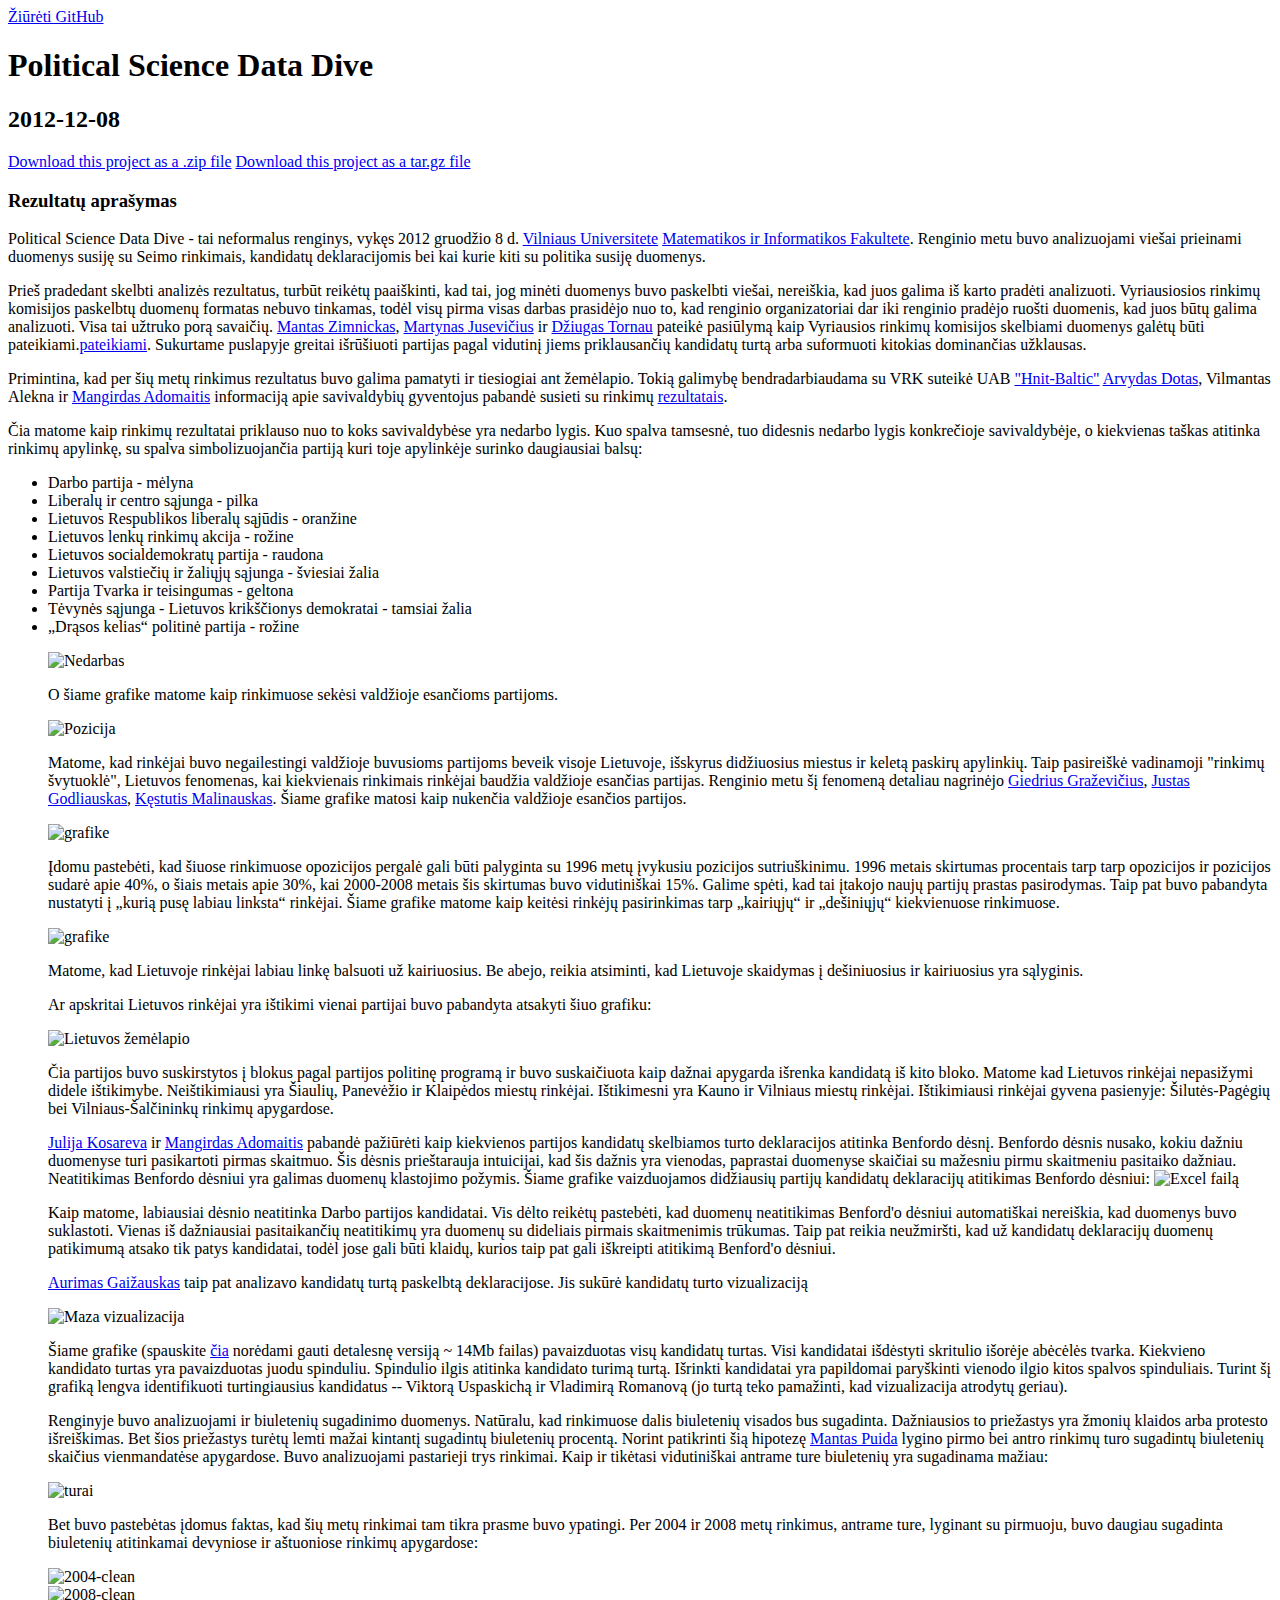
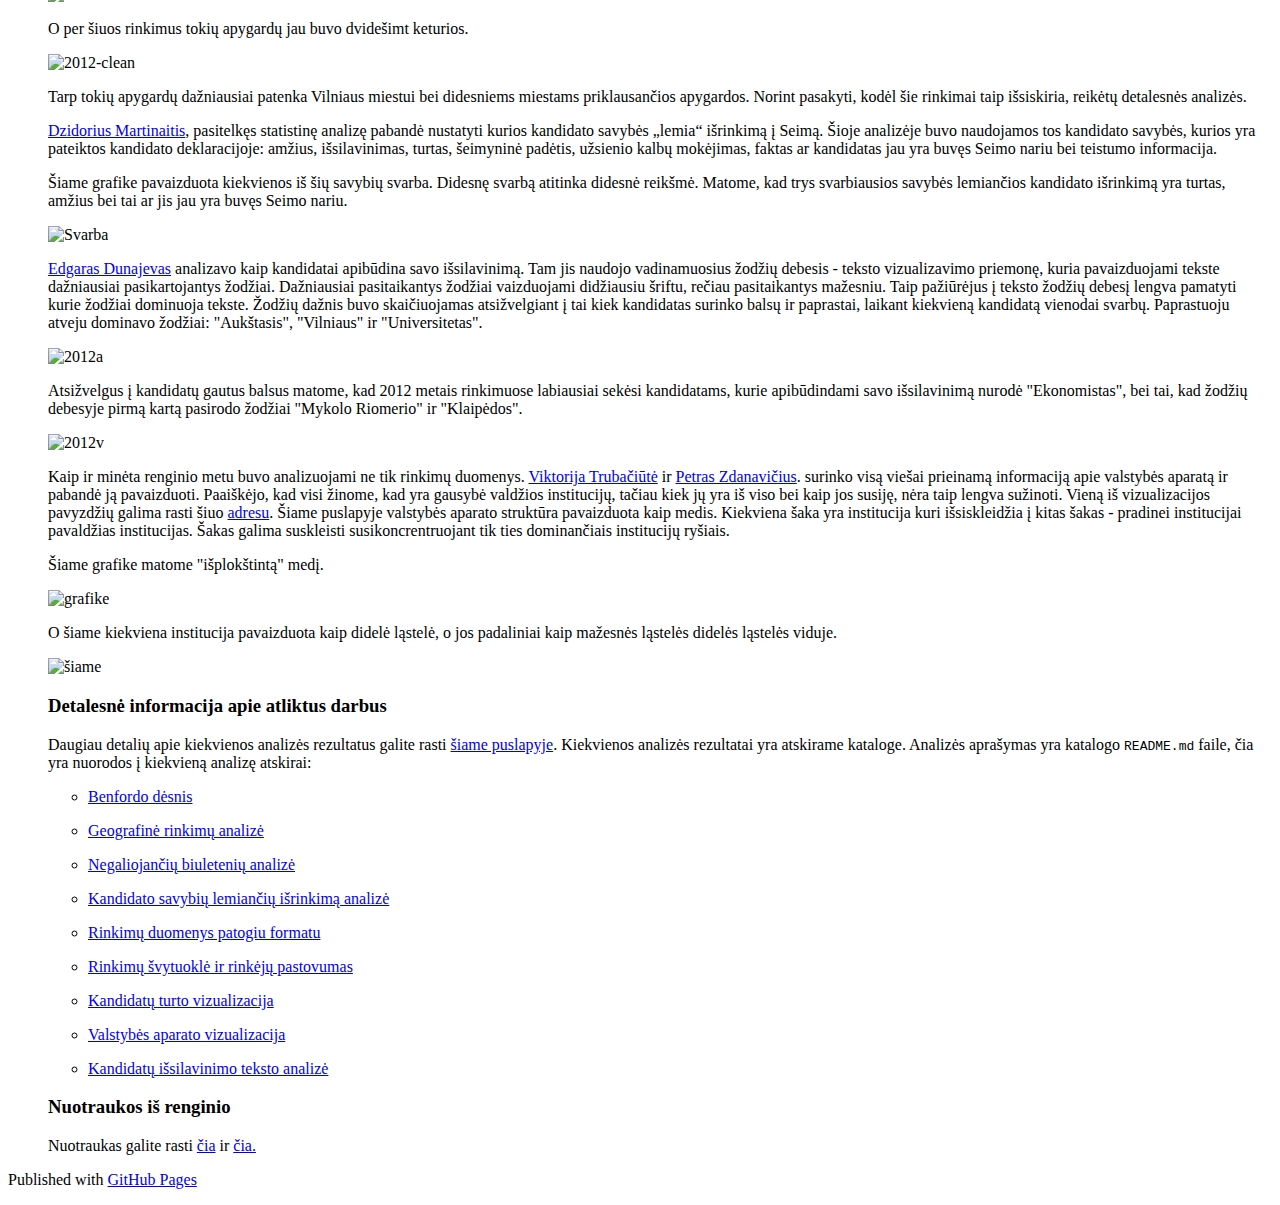
==== commit 4c7a7b25: "Change link to g+" ====
--- a/index.html
+++ b/index.html
@@ -60,7 +60,7 @@
 rinkimų <a
     href="http://vrk.maps.arcgis.com/home/webmap/viewer.html?webmap=978e3a37e1374b6c95f0bb9f2c21aa73">rezultatais</a>.</p>
 <p>Čia matome kaip rinkimų rezultatai priklauso nuo to koks savivaldybėse yra
-nedarbo lygis. Kuo spalva tamsesnė, tiuo didesnis nedarbo lygis konkrečioje
+nedarbo lygis. Kuo spalva tamsesnė, tuo didesnis nedarbo lygis konkrečioje
 savivaldybėje, o kiekvienas taškas atitinka rinkimų apylinkę, su spalva simbolizuojančia
 partiją kuri toje apylinkėje surinko daugiausiai balsų:</p>
 
@@ -262,7 +262,7 @@
 
 Nuotraukas galite rasti <a
     href="http://events.sielojramu.org/thumbnails.php?album=190">čia</a> ir
-<a href="http://www.facebook.com/media/set/?set=a.10151552720462004.593643.599747003&type=1&l=1b937d2c35">čia.</a>
+<a href="https://plus.google.com/u/0/photos/113370336342825619788/albums/5820090971600552273">čia.</a>
 </section> </div>
 
     <!-- FOOTER  --> <div id="footer_wrap" class="outer"> <footer
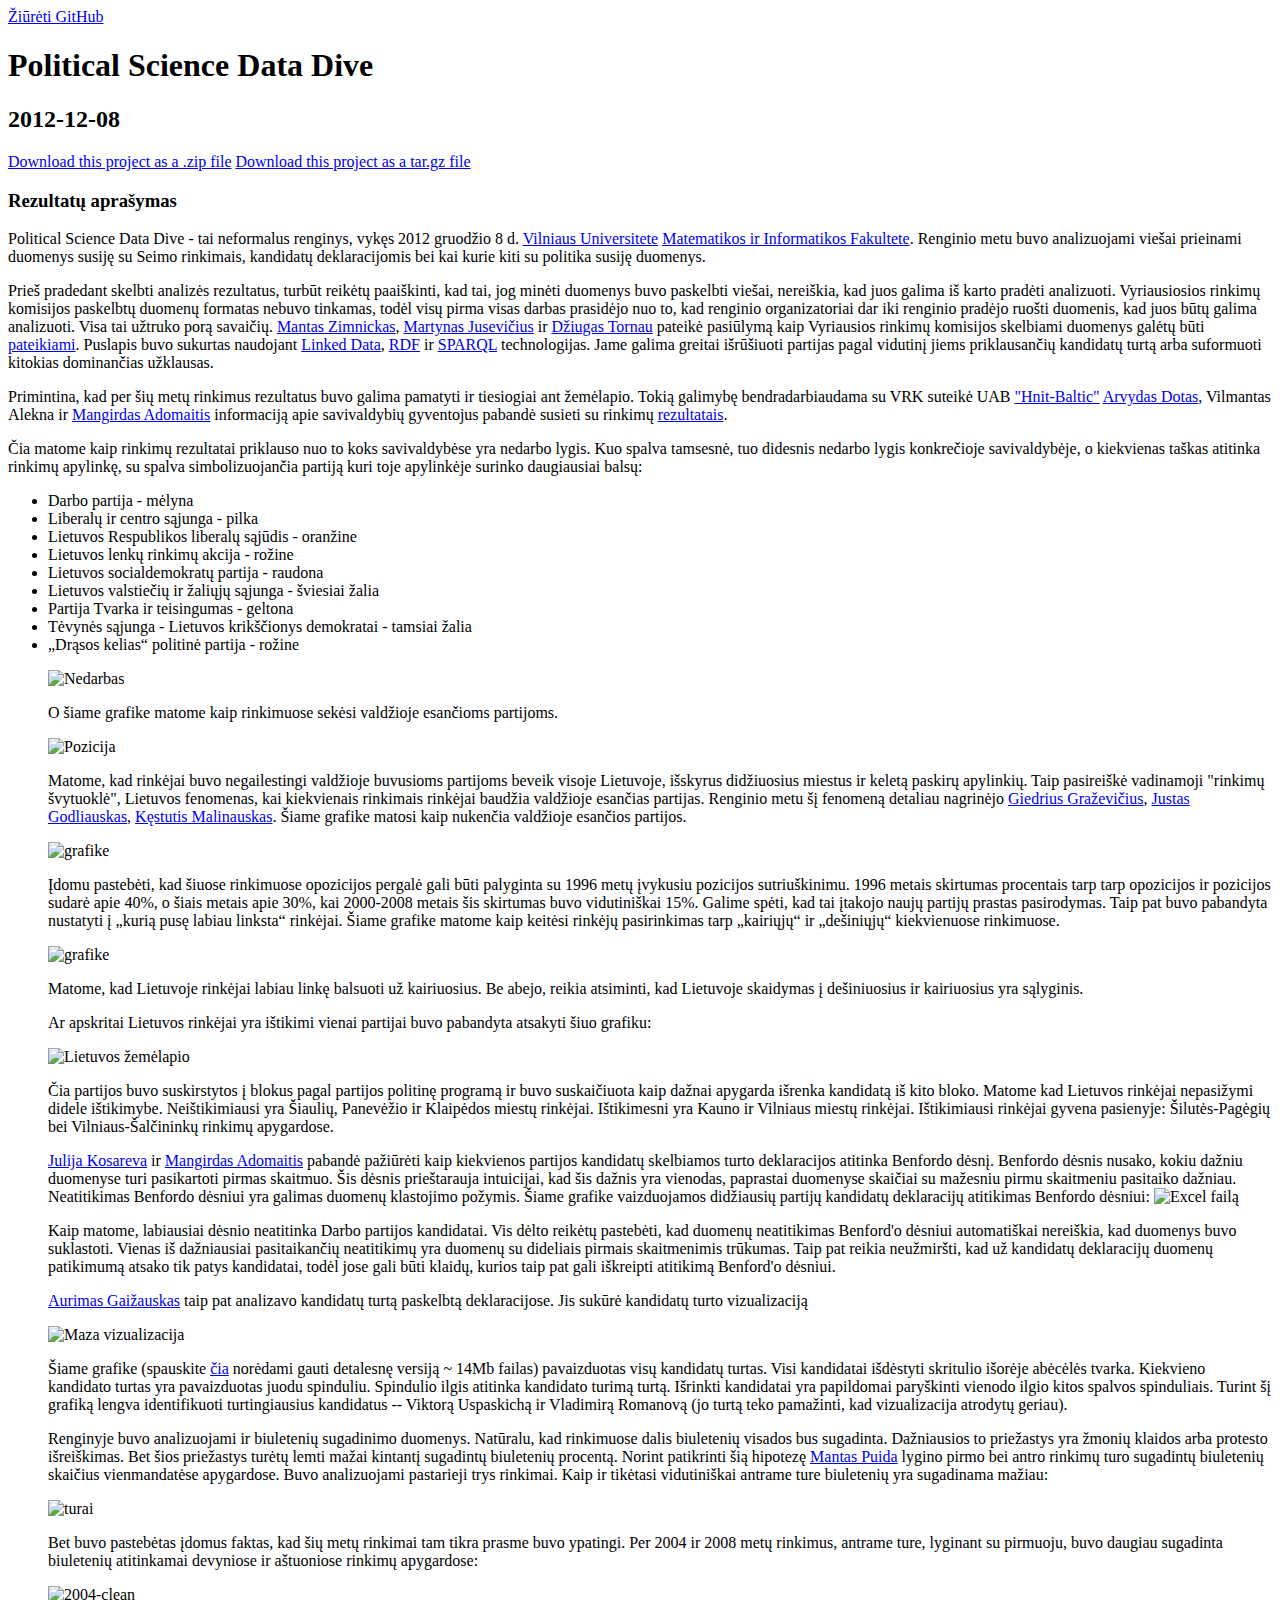
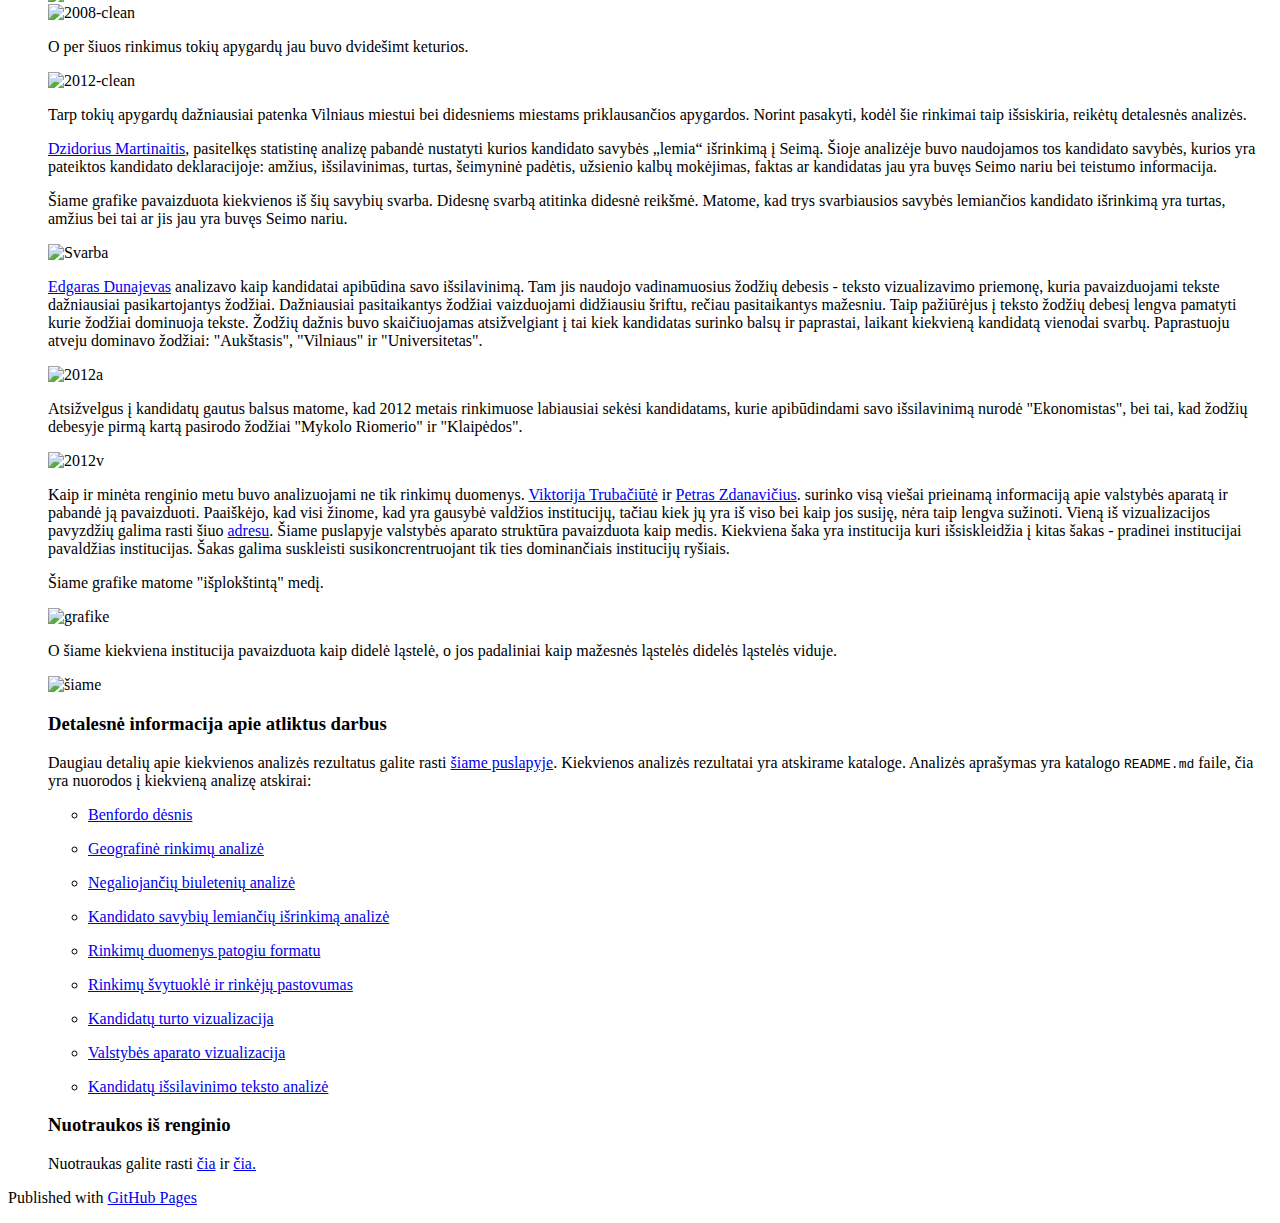
==== commit ca93b9ae: "Minor fix, do not know whether it's relevant" ====
--- a/index.html
+++ b/index.html
@@ -44,9 +44,11 @@
     href="http://www.linkedin.com/profile/view?id=7084079&amp;locale=en_US&amp;trk=tyah2">Martynas
     Jusevičius</a> ir <a
     href="http://www.linkedin.com/profile/view?id=22489224&amp;authType=NAME_SEARCH&amp;authToken=CsZP&amp;locale=en_US&amp;srchid=cda1f5b3-9ffa-4abd-9e24-1cab0cd4067d-0&amp;srchindex=1&amp;srchtotal=1&amp;goback=%2Efps_PBCK_D%C5%BEiugas+Tornau_*1_*1_*1_*1_*1_*1_*2_*1_Y_*1_*1_*1_false_1_R_*1_*51_*1_*51_true_*2_*2_*2_*2_*2_*2_*2_*2_*2_*2_*2_*2_*2_*2_*2_*2_*2_*2_*2_*2_*2&amp;pvs=ps&amp;trk=pp_profile_name_link">Džiugas
-    Tornau</a> pateikė pasiūlymą kaip Vyriausios rinkimų komisijos skelbiami duomenys galėtų būti pateikiami.<a
+    Tornau</a> pateikė pasiūlymą kaip Vyriausios rinkimų komisijos skelbiami duomenys galėtų būti <a
     href="http://dydra.com/graphity/lithuanian-politics">pateikiami</a>.
-Sukurtame puslapyje greitai išrūšiuoti partijas pagal vidutinį
+Puslapis buvo sukurtas naudojant <a
+    href="http://en.wikipedia.org/wiki/Linked_data">Linked Data</a>,  <a href="http://en.wikipedia.org/wiki/Resource_Description_Framework">RDF</a> ir
+<a href="http://en.wikipedia.org/wiki/Sparql">SPARQL</a> technologijas. Jame galima greitai išrūšiuoti partijas pagal vidutinį
 jiems priklausančių kandidatų turtą arba suformuoti kitokias dominančias
 užklausas.</p>
 
@@ -273,7 +275,7 @@
 
     
 
-</body> <script type="text/javascript">
+ <script type="text/javascript">
 
   var _gaq = _gaq || []; _gaq.push(['_setAccount', 'UA-31889881-3']);
   _gaq.push(['_trackPageview']);
@@ -286,5 +288,5 @@
        s); })();
 
 </script>
-
+</body>
 </html>
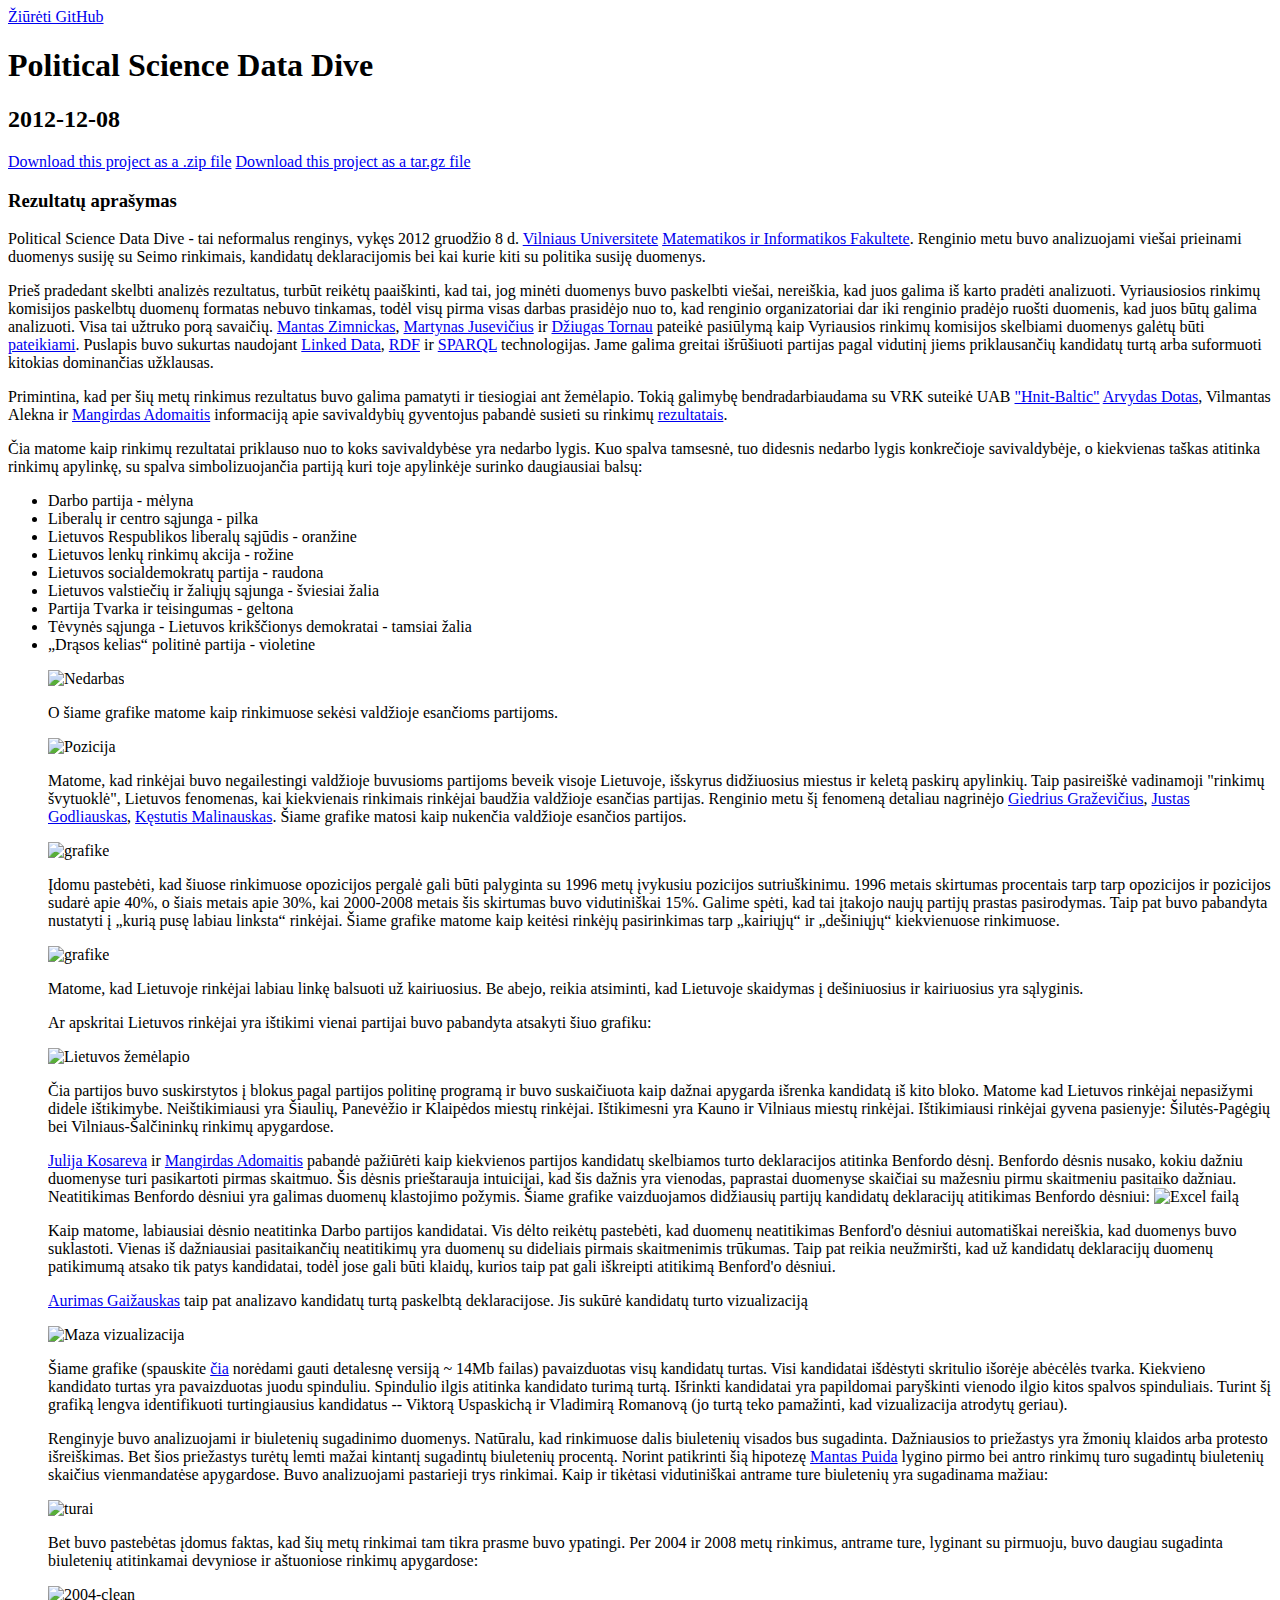
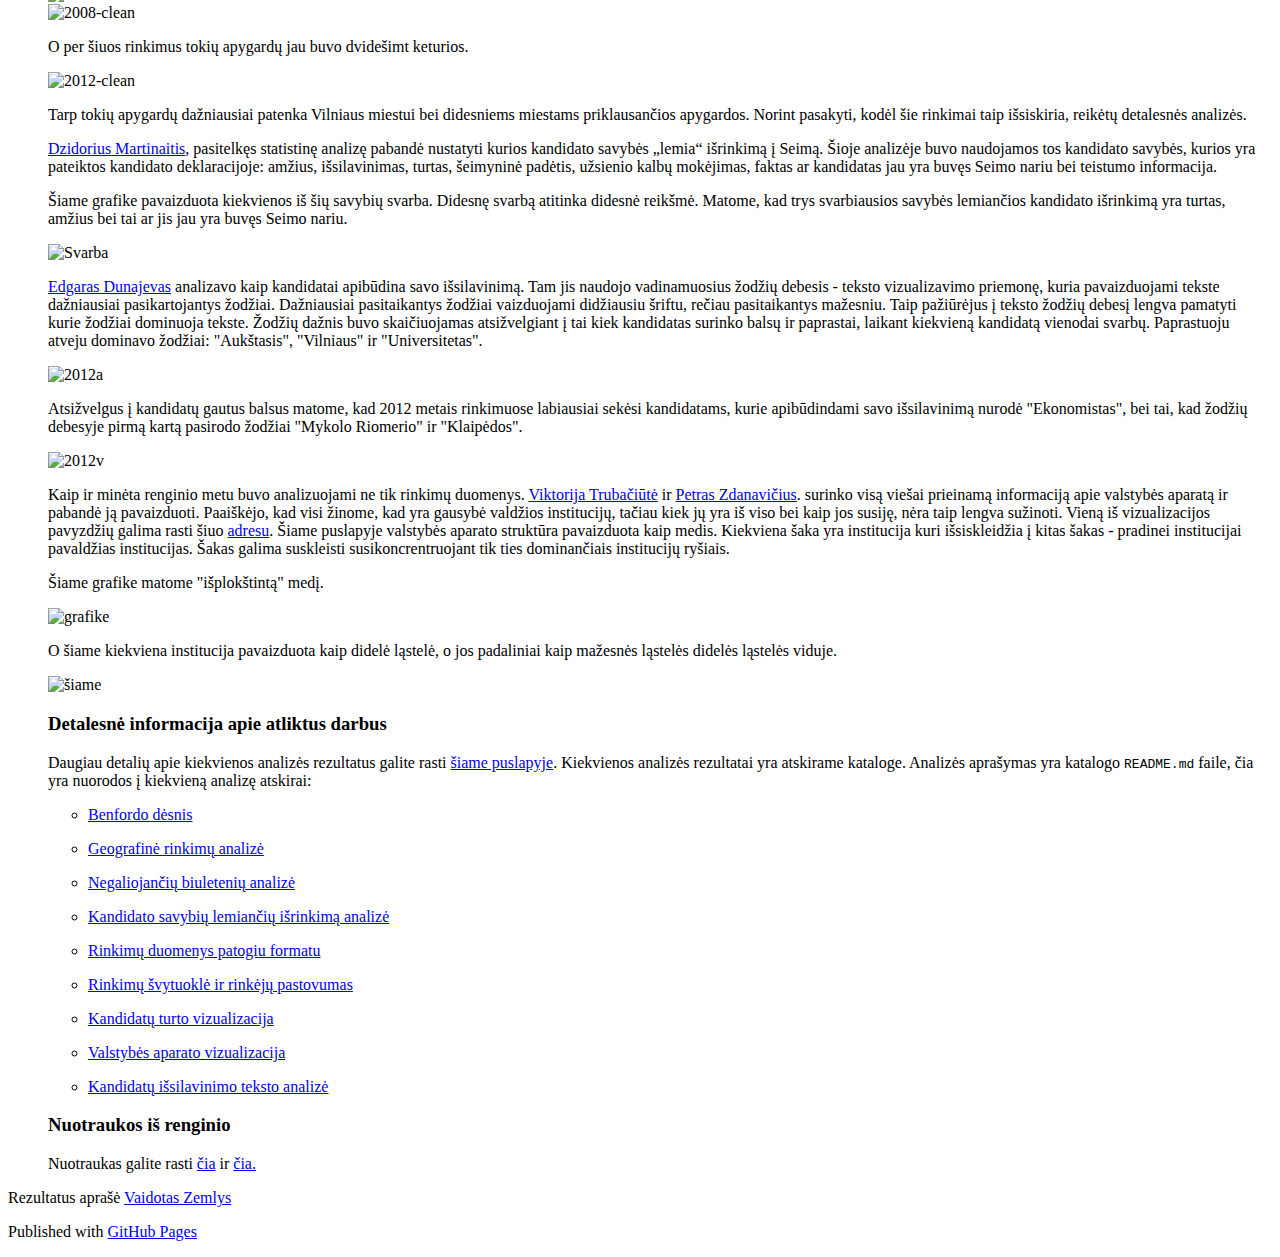
==== commit a0100e71: "Fix type" ====
--- a/index.html
+++ b/index.html
@@ -75,7 +75,7 @@
     <li> Lietuvos valstiečių ir žaliųjų sąjunga - šviesiai žalia</li>
     <li> Partija Tvarka ir teisingumas - geltona</li>
     <li> Tėvynės sąjunga - Lietuvos krikščionys demokratai - tamsiai žalia </li>
-    <li> „Drąsos kelias“ politinė partija - rožine</li>
+    <li> „Drąsos kelias“ politinė partija - violetine</li>
 </p>
 
 
@@ -269,8 +269,9 @@
 
     <!-- FOOTER  --> <div id="footer_wrap" class="outer"> <footer
 	class="inner">
-     <!--   <p class="copyright">Psdatadive12 maintained by <a
-	 href="https://github.com/vzemlys">vzemlys</a></p>--> <p>Published with
+        <p class="copyright">Rezultatus aprašė  <a
+	 href="https://plus.google.com/112784314334842289710/posts">Vaidotas
+	 Zemlys</a></p> <p>Published with
      <a href="http://pages.github.com">GitHub Pages</a></p> </footer> </div>
 
     
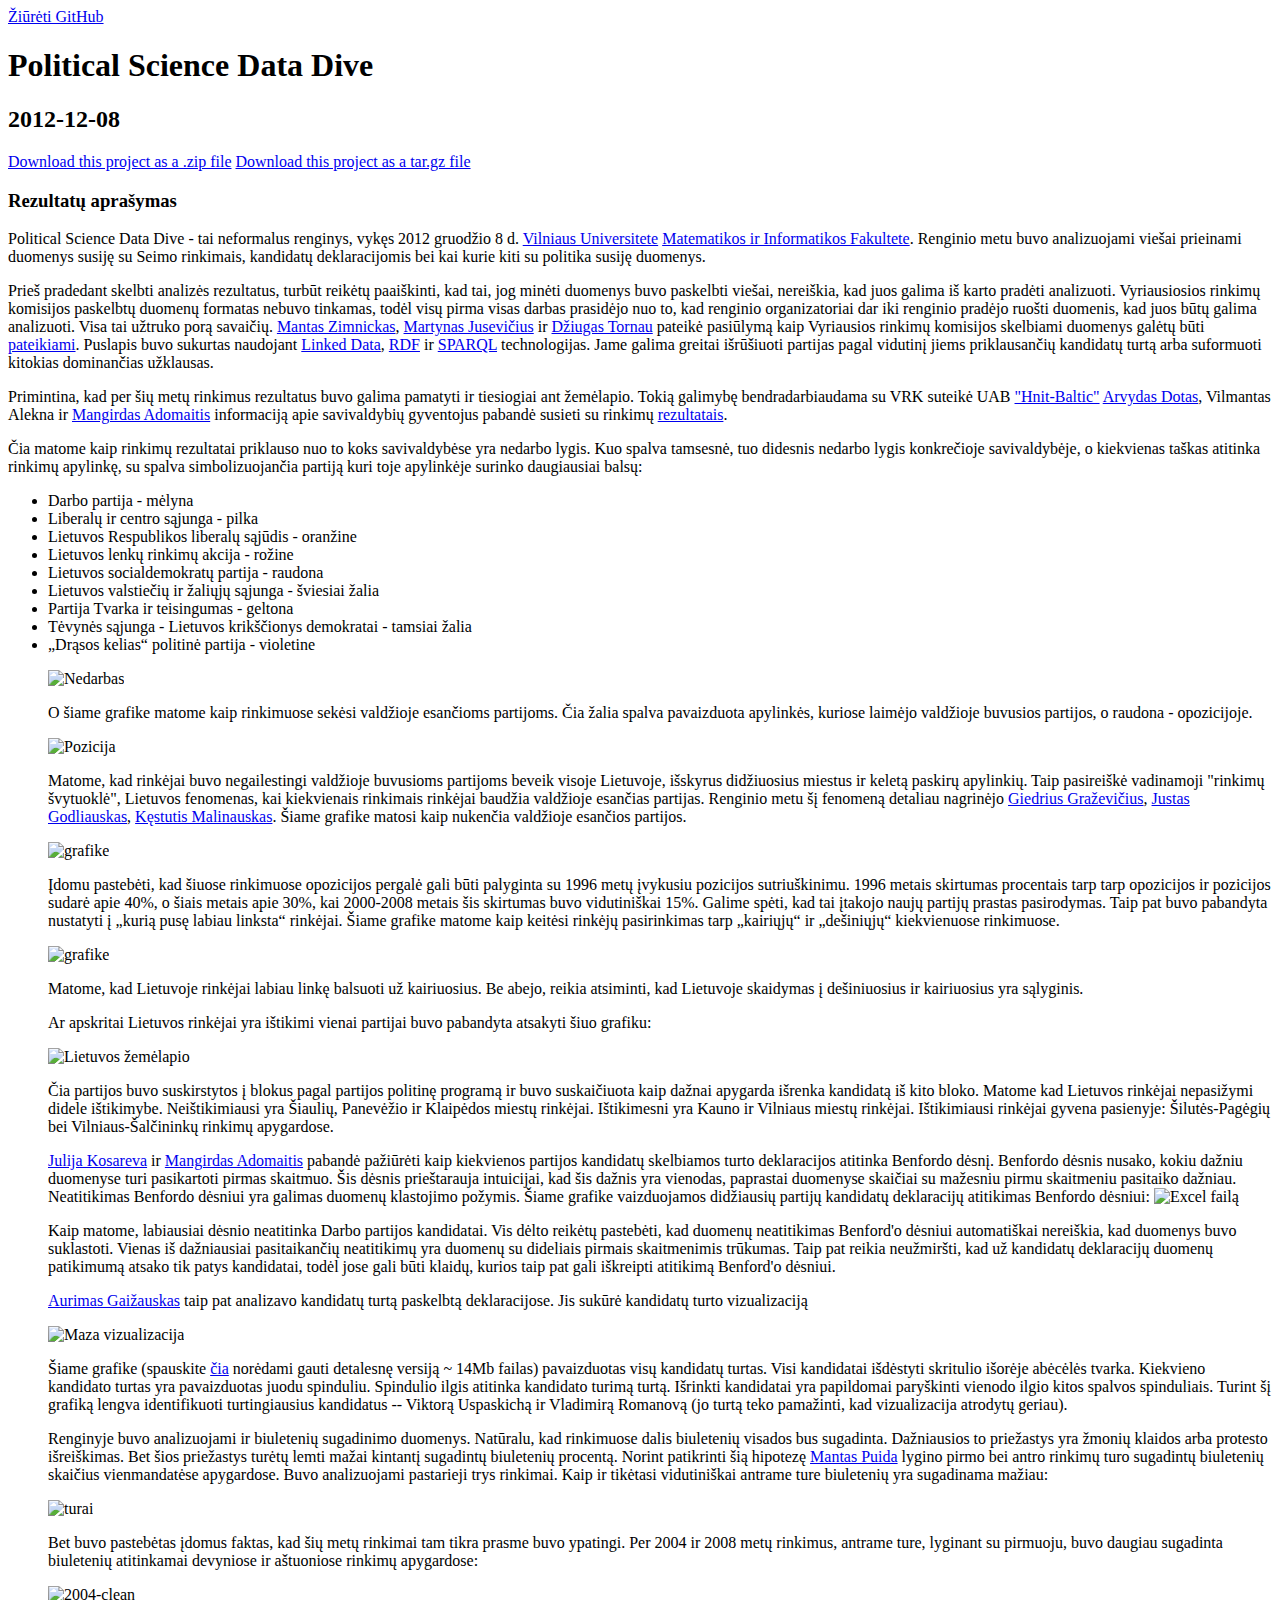
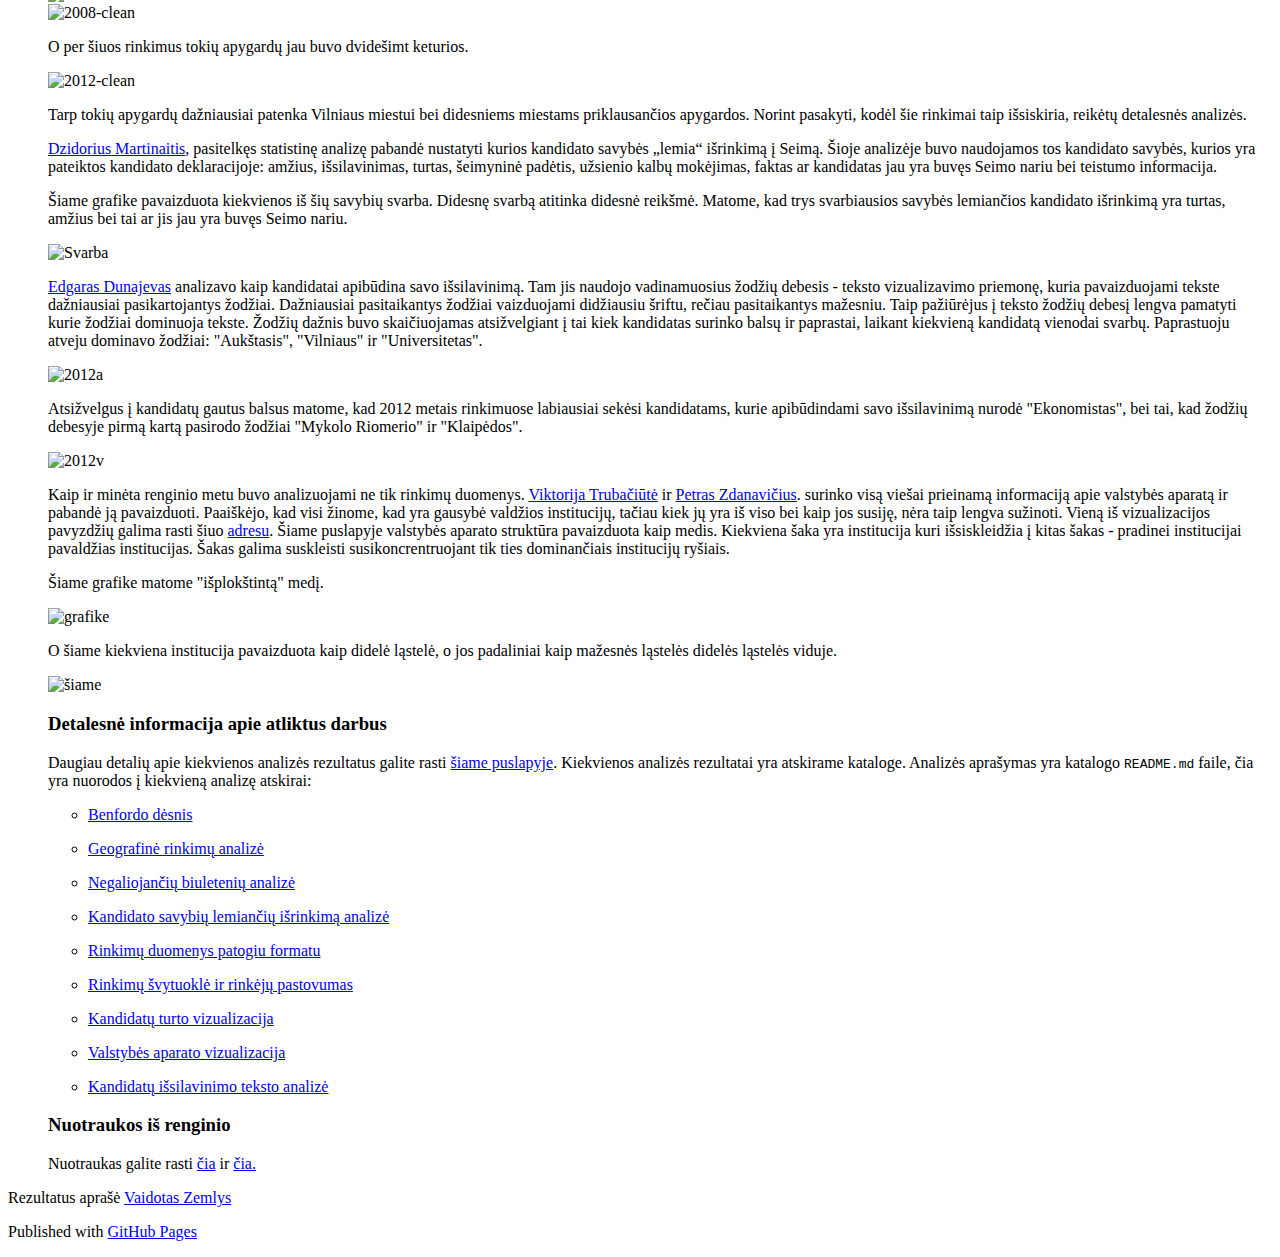
==== commit 730e2389: "Antro grafiko paaiškinimas" ====
--- a/index.html
+++ b/index.html
@@ -83,7 +83,9 @@
     <img
     src="https://github.com/vzemlys/psdatadive12/raw/master/Geo/Nedarbas.png"
     alt="Nedarbas" /></div> <p>O šiame grafike matome kaip rinkimuose sekėsi
-valdžioje esančioms partijoms.</p> <div class="figure"> <img
+valdžioje esančioms partijoms. Čia žalia spalva pavaizduota apylinkės, kuriose
+laimėjo valdžioje buvusios partijos, o raudona - opozicijoje. 
+</p> <div class="figure"> <img
     src="https://github.com/vzemlys/psdatadive12/raw/master/Geo/Pozicija.png"
     alt="Pozicija" /></div> <p>Matome, kad rinkėjai buvo negailestingi valdžioje
 buvusioms partijoms beveik visoje Lietuvoje, išskyrus didžiuosius miestus ir
